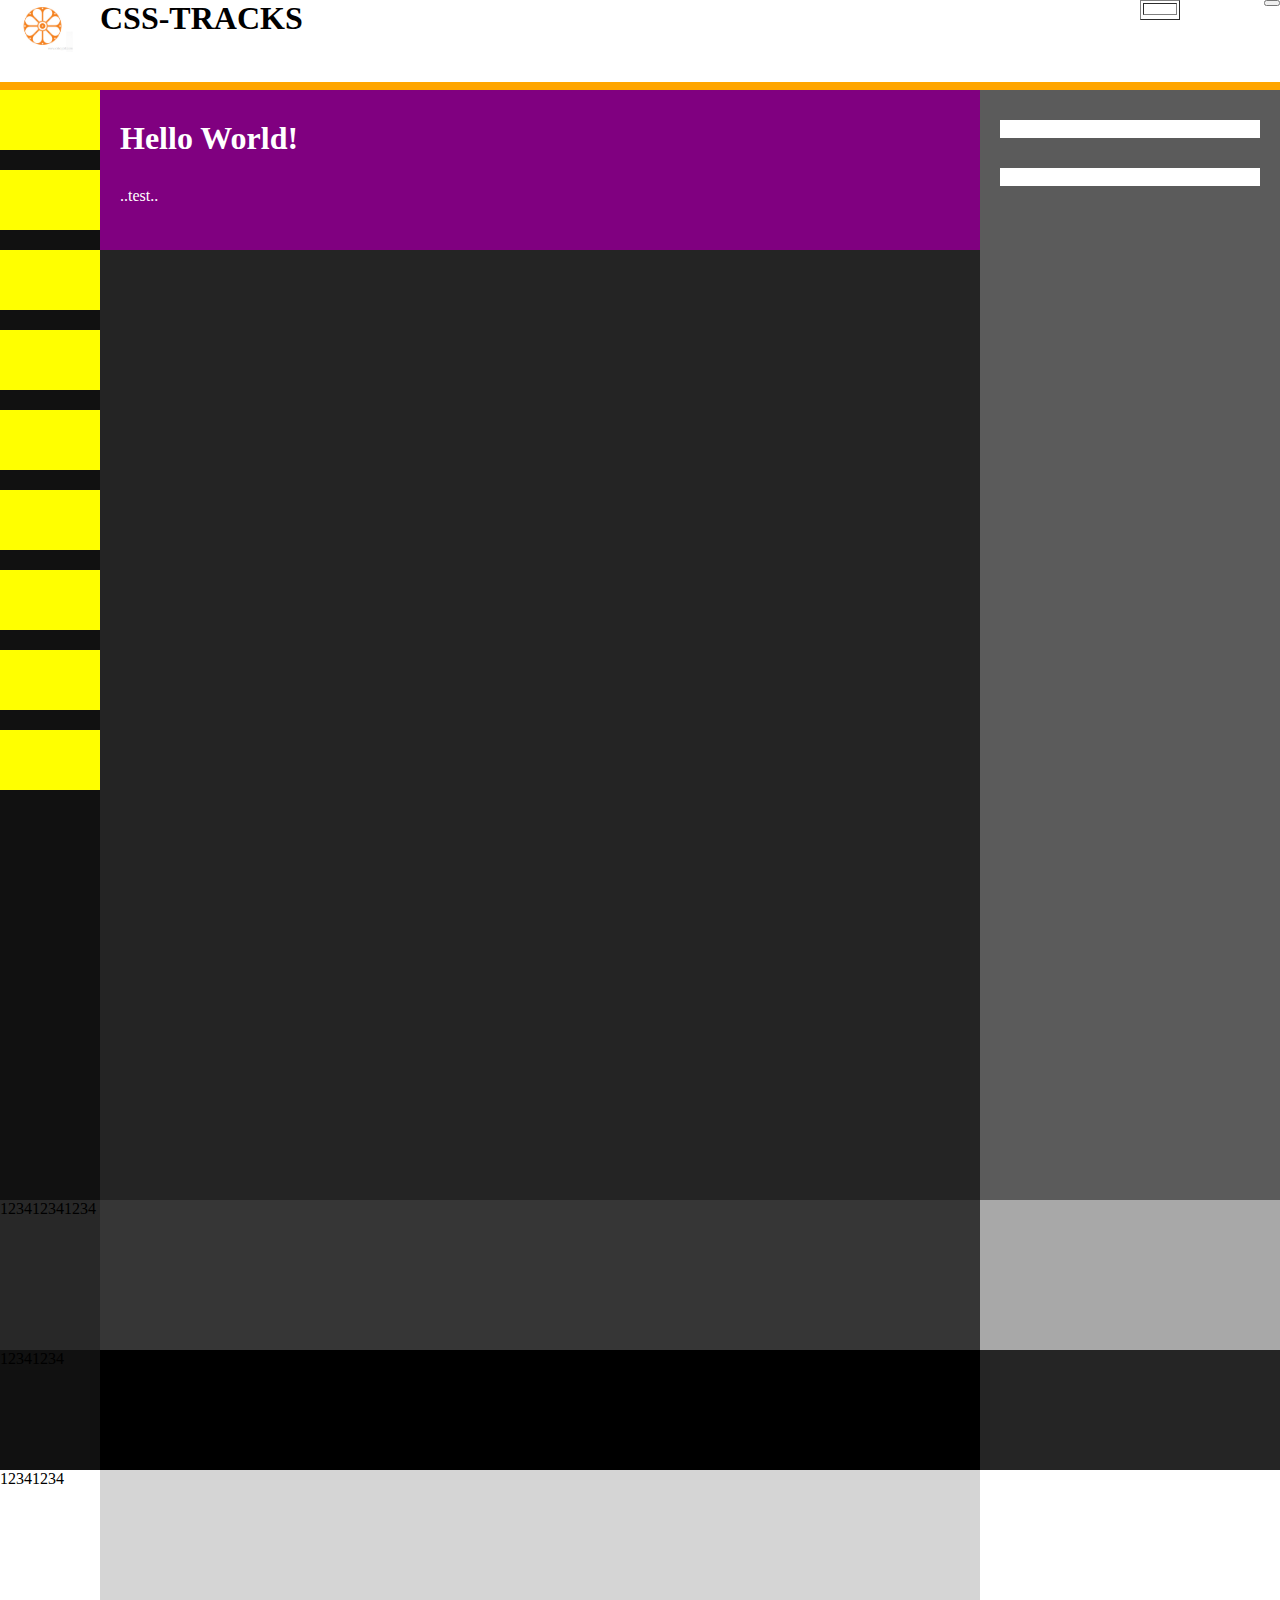
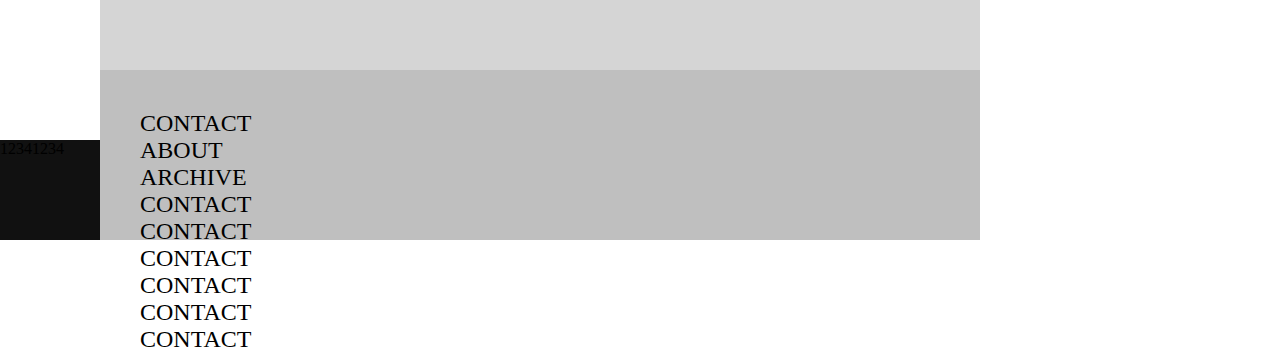
==== HC/task1.html @ f295b423 "999" ====
<!DOCTYPE html>
<html>
<head>
	<title>Task1</title>
	<link rel="stylesheet" type="text/css" href="style.css">
</head>
<body>
	<header>
		<img src="../images/flower.png" width="65px" height="52px" alt="flower">
		<h1>CSS-TRACKS</h1>
		<table border="1">
			<td>
				<tr></tr>
			</td>
		</table>
		<button></button>
	</header>

	<div class="menu">
		<a href="" id="a1">
			<div></div>
			<span>HOME</span>
		</a>
		<a href="" id="a2">
			<div></div>
			<span>VIDEO</span>
		</a>
		<a href="" id="a3">
			<div></div>
			<span>ALMANCA</span>
		</a>
		<a href="" id="a4">
			<div></div>
			<span>GALLERY</span>
		</a>
		<a href="" id="a5">
			<div></div>
			<span>SNPPETS</span>
		</a>
		<a href="" id="a6">
			<div></div>
			<span>FORUNS</span>
		</a>
		<a href="" id="a7">
			<div></div>
			<span>NEWSLETTER</span>
		</a>
		<a href="" id="a8">
			<div></div>
			<span>JOBS</span>
		</a>
		<a href="" id="a9">
			<div></div>
			<span>GUIDES</span>
		</a>
	</div>

	<div class="notes">
		<div class="note">
			<p>123</p>
		</div>
		<div class="note">
		</div>
		<div class="note">
			<p>123</p>
		</div>
	</div>

	<div class="contentpage">
		<div class="titback">
			<h1>Hello World!</h1>
			<p>..test..</p>
		</div>
	</div>

	<div class="le fl">123412341234</div>
	<div class="le sl">12341234</div>
	<div class="le tl">12341234</div>
	<div class="le fol">12341234</div>
	<div class="mid fl"></div>
	<div class="mid sl"></div>
	<div class="mid tl"></div>
	<div class="mid fol">
		<div class="ur">
			<a href="">CONTACT</a>
			<a href="">ABOUT</a>
			<a href="">ARCHIVE</a>
			<a href="">CONTACT</a>
			<a href="">CONTACT</a>
			<a href="">CONTACT</a>
			<a href="">CONTACT</a>
			<a href="">CONTACT</a>
			<a href="">CONTACT</a>
		</div>
	</div>
	<div class="ri fl"></div>
	<div class="ri sl"></div>
	<div class="ri tl"></div>
</body>
</html>
---- HC/style.css ----
a{
	text-decoration: none;
}
header {
	position: absolute;
	top: 0;
	left: 0;
	right: 0;
	height: 82px;
	border-bottom-style: solid;
	border-bottom-width: 8px;
	border-bottom-color: orange;
}

header img{
	display: block;
	position: absolute;
	top: 0;
	left: 10px;
}

header h1{
	position: absolute;
	top: 0;
	left: 100px;
	margin: 0 0 0 0;
}

header table{
	position: absolute;
	top: 0;
	right: 100px;
	width: 40px;
	height: 20px;
}

header button{
	position: absolute;
	top: 0;
	right: 0;
}

div.menu{
	position: absolute;
	top: 90px;
	left: 0;
	width: 100px;
	height: 1200px;
	background-color: rgb(17 17 17);
	z-index: 0;
}

div.menu a {
	display: inline-block;
	background-color: rgb(17 17 17);
	/*line-height: 80px;*/
	color: rgb(17 17 17);
	font-size: 12px;
	width: 100px;
	height: 80px;

}

div.menu a span{
	display: block;
	position: relative;
	z-index: 80;
	text-align: center;
}

@keyframes test{
	0% {
		color: rgb(17 17 17);
		left: -60px;
	}
	100% {
		color: white;
		left:  0;
	}
}

div.menu:hover a#a1 span{
	animation:test 0.5s;
	animation-fill-mode: forwards;
}

div.menu:hover a#a2 span{
	animation:test 0.7s;
	animation-fill-mode: forwards;
}

div.menu:hover a#a3 span{
	animation:test 0.9s;
	animation-fill-mode: forwards;
}

div.menu:hover a#a4 span{
	animation:test 1.1s;
	animation-fill-mode: forwards;
}

div.menu:hover a#a5 span{
	animation:test 1.3s;
	animation-fill-mode: forwards;
}

div.menu:hover a#a6 span{
	animation:test 1.5s;
	animation-fill-mode: forwards;
}

div.menu:hover a#a7 span{
	animation:test 1.7s;
	animation-fill-mode: forwards;
}

div.menu:hover a#a8 span{
	animation:test 1.9s;
	animation-fill-mode: forwards;
}

div.menu:hover a#a9 span{
	animation:test 2.1s;
	animation-fill-mode: forwards;
}
div.menu a div{
	background-color: yellow;
	width: 100px;
	height: 60px;
}

div.notes{
	position: absolute;
	top: 90px;
	right: 0;
	width: 300px;
	height: 1200px;
	background-color: rgb(91 91 91);
}

div.notes div{
	margin: 20px 20px 20px 20px;
	background-color: white;
}

div.contentpage{
	position: absolute;
	top: 90px;
	left: 100px;
	right: 300px;
	z-index: -1;
	height: 1200px;
	background-color: rgb(36 36 36);
}

div.titback{
	position: absolute;
	right: 0;
	left: 0;
	height: 160px;
	background-color: purple;
	margin: 0;
}

div.titback h1,p{
	color: white;
	margin-top: 30px;
	margin-left: 20px;
}

.le, .mid, .ri{
	position: absolute;
}

.le{
	left: 0;
	width: 100px;
}

.mid{
	left: 100px;
	right: 300px;
}

.ri{
	right: 0;
	width: 300px;
}

.fl{
	top: 1200px;
	height: 150px;
}

.sl{
	top: 1350px;
	height: 120px;
}

.le.fl{
	background-color: rgb(40 40 40);
}
.le.sl, .le.fol{
	background-color: rgb(17 17 17);
}
.le.tl, .ri.tl{
	background-color: white;
}
.mid.sl{
	background-color: black;
}
.mid.fl{
	background-color: rgb(54 54 54);
}
.ri.fl{
	background-color: rgb(168 168 168);
}
.ri.sl{
	background-color: rgb(37 37 37);
}

.tl{
	top: 1470px;
}

.le.tl{
	height: 270px;
}

.le.fol{
	top: 1740px;
	height: 100px;
}

.mid.tl{
	height: 210px;
	background-color: rgb(213 213 213);
}

.mid.fol{
	top: 1670px;
	height: 170px;
	background-color: rgb(191 191 191);
	font-size: 24px;
}

.mid.fol div.ur{
	position: relative;
	top: 40px;
	left: 40px;
}

.mid.fol a{
	display: inline-block;
	color: black;
	width: 150px;
	margin-right: 300px;
}
.mid.fol a:hover {
	font-weight: 900;
}
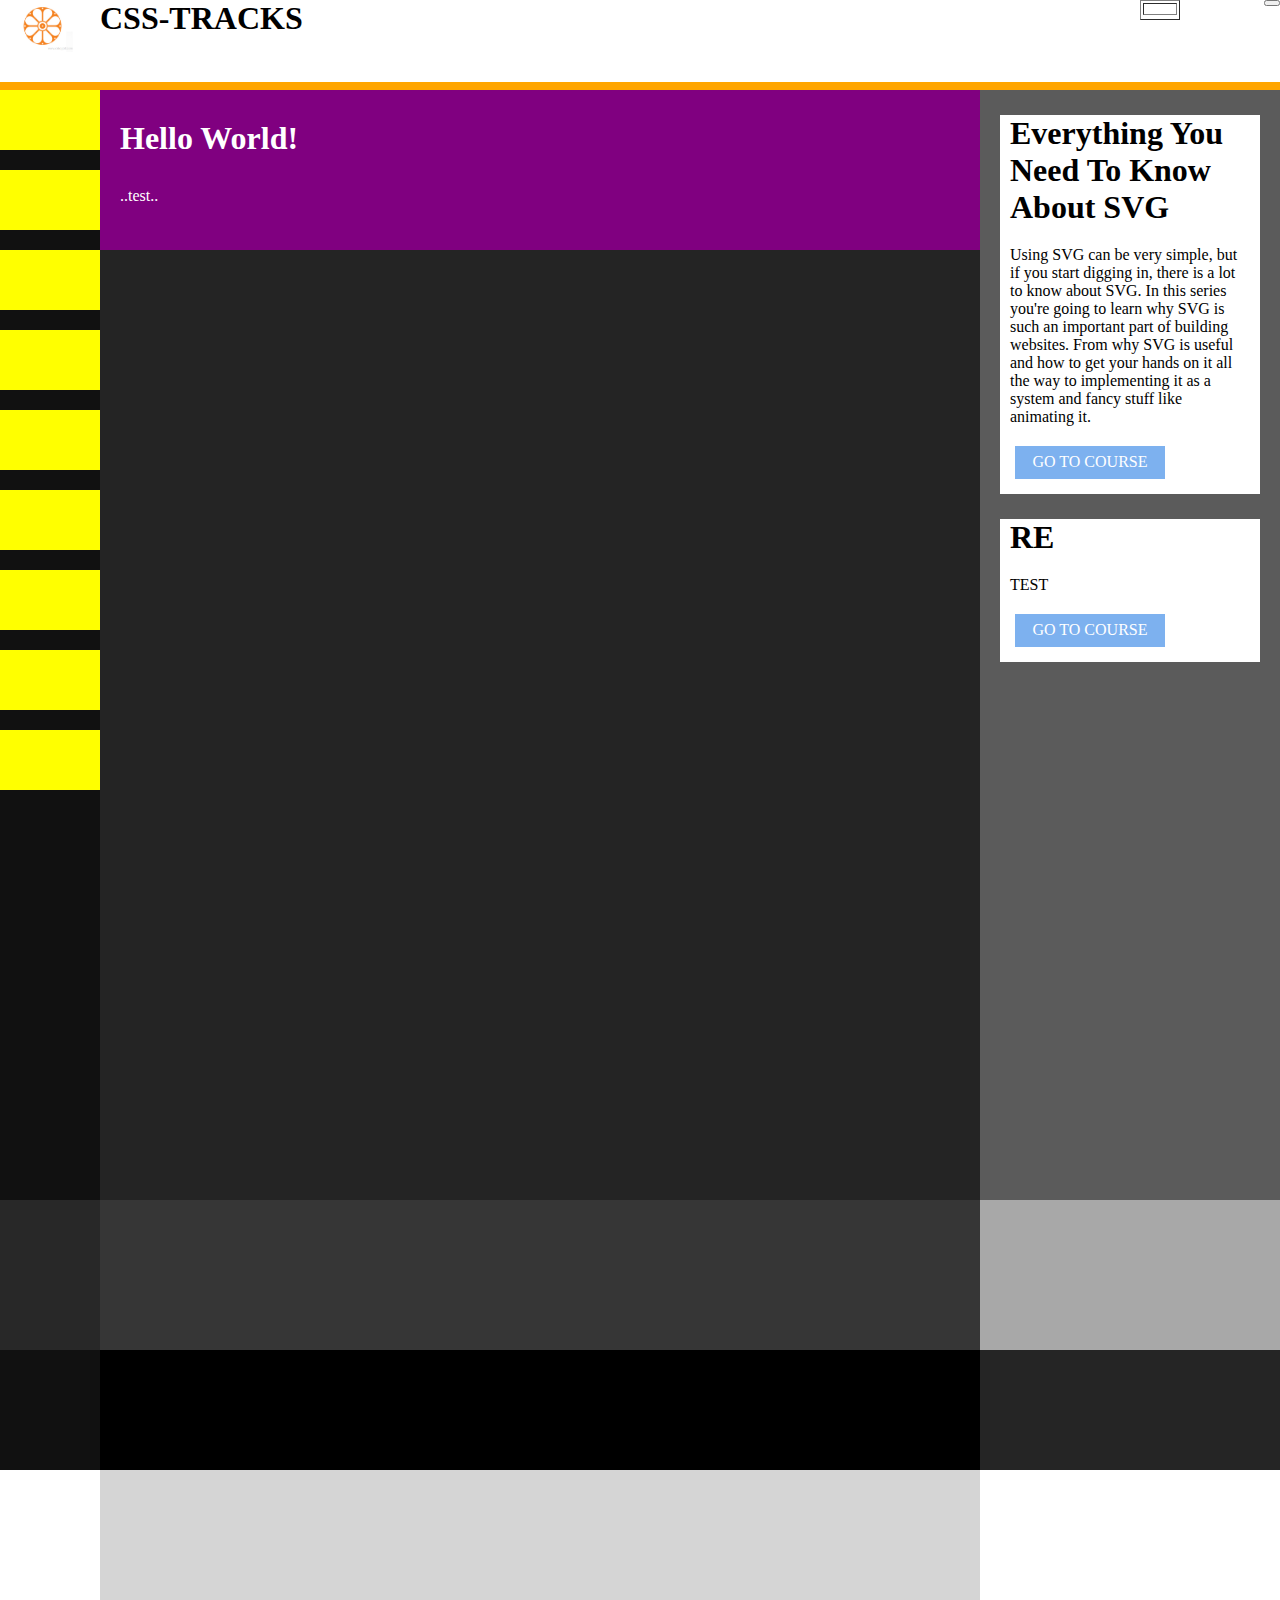
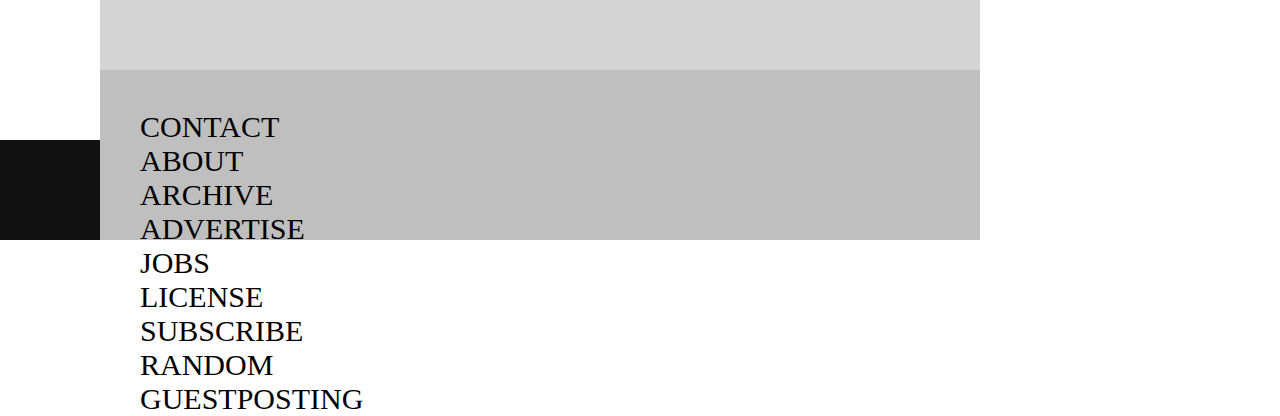
==== commit e982ab61: "right finish" ====
--- a/HC/task1.html
+++ b/HC/task1.html
@@ -57,12 +57,14 @@
 
 	<div class="notes">
 		<div class="note">
-			<p>123</p>
+			<h1>Everything You Need To Know About SVG</h1>
+			<p>Using SVG can be very simple, but if you start digging in, there is a lot to know about SVG. In this series you're going to learn why SVG is such an important part of building websites. From why SVG is useful and how to get your hands on it all the way to implementing it as a system and fancy stuff like animating it. </p>
+			<div>GO TO COURSE</div>
 		</div>
 		<div class="note">
-		</div>
-		<div class="note">
-			<p>123</p>
+			<h1>RE</h1>
+			<p>TEST</p>
+			<div>GO TO COURSE</div>
 		</div>
 	</div>
 
@@ -73,24 +75,31 @@
 		</div>
 	</div>
 
-	<div class="le fl">123412341234</div>
-	<div class="le sl">12341234</div>
-	<div class="le tl">12341234</div>
-	<div class="le fol">12341234</div>
+	<div class="le fl"></div>
+	<div class="le sl"></div>
+	<div class="le tl"></div>
+	<div class="le fol"></div>
 	<div class="mid fl"></div>
 	<div class="mid sl"></div>
 	<div class="mid tl"></div>
 	<div class="mid fol">
 		<div class="ur">
-			<a href="">CONTACT</a>
+			<a href="">
+				CONTACT
+				<span class="sp">
+					Send us the title of an article you're like to read 
+				</span>
+			</a>
 			<a href="">ABOUT</a>
 			<a href="">ARCHIVE</a>
-			<a href="">CONTACT</a>
-			<a href="">CONTACT</a>
-			<a href="">CONTACT</a>
-			<a href="">CONTACT</a>
-			<a href="">CONTACT</a>
-			<a href="">CONTACT</a>
+		    </br>
+			<a href="">ADVERTISE</a>
+			<a href="">JOBS</a>
+			<a href="">LICENSE</a>
+			</br>
+			<a href="">SUBSCRIBE</a>
+			<a href="">RANDOM</a>
+			<a href="">GUESTPOSTING</a>
 		</div>
 	</div>
 	<div class="ri fl"></div>
--- a/HC/style.css
+++ b/HC/style.css
@@ -139,8 +139,35 @@
 }
 
 div.notes div{
-	margin: 20px 20px 20px 20px;
+	margin: 20px 20px 0 20px;
 	background-color: white;
+	padding-bottom: 15px;
+}
+
+div.notes div h1{
+	margin: 25px 15px 10px 10px;
+}
+
+div.notes div h1:hover {
+	color: rgb(125 177 239);
+}
+
+div.notes div p{
+	color: black;
+	margin: 20px 15px 10px 10px;
+}
+div.notes div div{
+	background-color: rgb(125 177 239);
+	width: 150px;
+	height: 18px;
+	margin-left: 15px;
+	line-height: 32px;
+	text-align: center;
+	color: white;
+}
+
+div.notes div div:hover{
+	background-color: black;
 }
 
 div.contentpage{
@@ -241,7 +268,7 @@
 	top: 1670px;
 	height: 170px;
 	background-color: rgb(191 191 191);
-	font-size: 24px;
+	font-size: 30px;
 }
 
 .mid.fol div.ur{
@@ -251,11 +278,23 @@
 }
 
 .mid.fol a{
+	font-family: SimHei;
 	display: inline-block;
 	color: black;
 	width: 150px;
 	margin-right: 300px;
 }
+
 .mid.fol a:hover {
 	font-weight: 900;
+	visibility: visible;
+}
+
+.sp{
+	font-family: 0;
+	font-size: 10px;
+	position: absolute;
+	top: -100px;
+	width: 100px;
+	visibility: hidden;
 }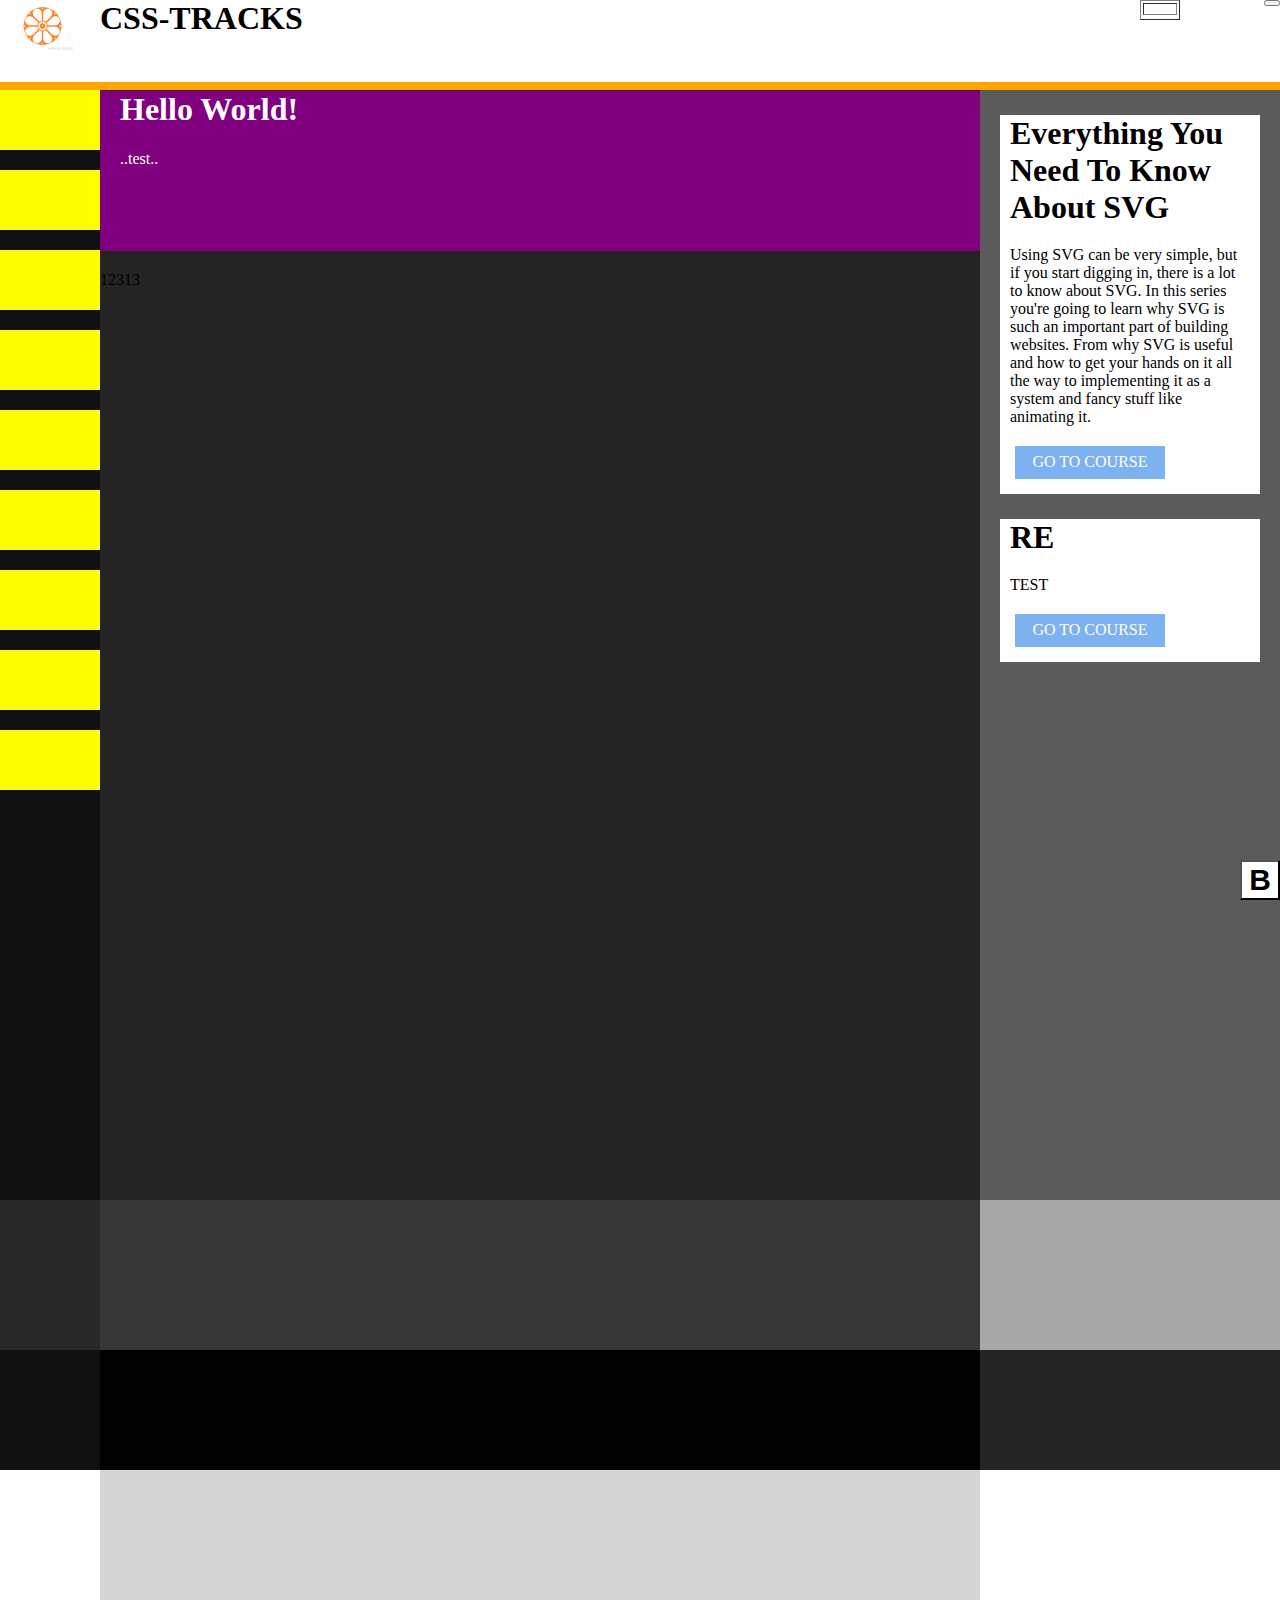
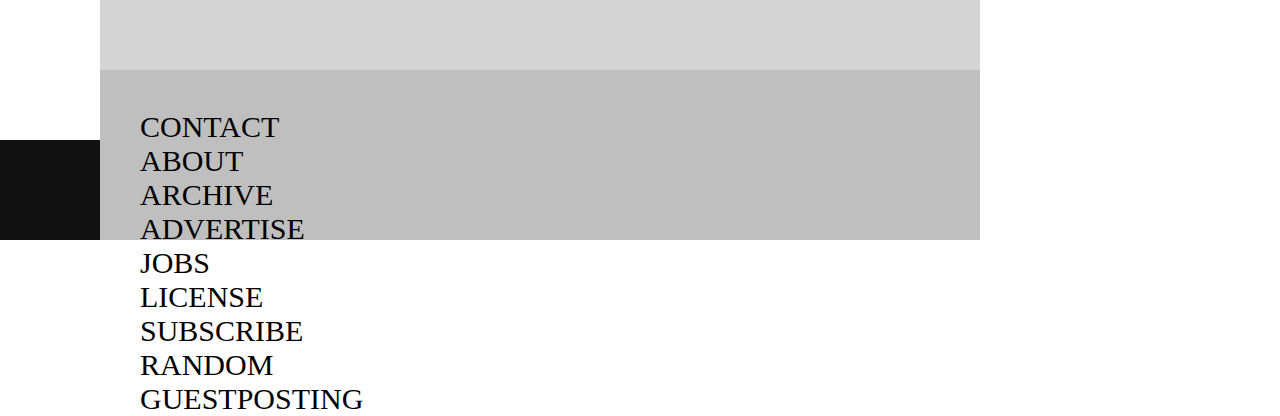
==== commit c3092c19: "1005" ====
--- a/HC/task1.html
+++ b/HC/task1.html
@@ -73,6 +73,7 @@
 			<h1>Hello World!</h1>
 			<p>..test..</p>
 		</div>
+		<div>12313</div>
 	</div>
 
 	<div class="le fl"></div>
@@ -86,17 +87,17 @@
 		<div class="ur">
 			<a href="">
 				CONTACT
-				<span class="sp">
+				<div class="sp">
 					Send us the title of an article you're like to read 
-				</span>
+				</div>
 			</a>
 			<a href="">ABOUT</a>
 			<a href="">ARCHIVE</a>
-		    </br>
+		    <br/>
 			<a href="">ADVERTISE</a>
 			<a href="">JOBS</a>
 			<a href="">LICENSE</a>
-			</br>
+			<br/>
 			<a href="">SUBSCRIBE</a>
 			<a href="">RANDOM</a>
 			<a href="">GUESTPOSTING</a>
@@ -105,5 +106,10 @@
 	<div class="ri fl"></div>
 	<div class="ri sl"></div>
 	<div class="ri tl"></div>
+	<a href="#top">
+	<button class="backto">B
+	</button>	
+	</a>
+	<script src="main.js"></script>
 </body>
 </html>--- a/HC/style.css
+++ b/HC/style.css
@@ -99,6 +99,7 @@
 	animation-fill-mode: forwards;
 }
 
+
 div.menu:hover a#a5 span{
 	animation:test 1.3s;
 	animation-fill-mode: forwards;
@@ -178,12 +179,14 @@
 	z-index: -1;
 	height: 1200px;
 	background-color: rgb(36 36 36);
+	padding-top: 0;
+
 }
 
 div.titback{
-	position: absolute;
-	right: 0;
-	left: 0;
+	position: relative;
+	bottom: 20px;
+	margin: 0;
 	height: 160px;
 	background-color: purple;
 	margin: 0;
@@ -191,7 +194,6 @@
 
 div.titback h1,p{
 	color: white;
-	margin-top: 30px;
 	margin-left: 20px;
 }
 
@@ -285,16 +287,35 @@
 	margin-right: 300px;
 }
 
-.mid.fol a:hover {
+.mid.fol a:hover{
 	font-weight: 900;
 	visibility: visible;
 }
 
+.mid.fol a:hover .sp{
+	font-weight: 900;
+	visibility: visible;
+}
+
 .sp{
 	font-family: 0;
-	font-size: 10px;
-	position: absolute;
-	top: -100px;
-	width: 100px;
+	color: white;
+	font-size: 15px;
+	position: absolute;
+	top: -50px;
+	width: 150px;
 	visibility: hidden;
+	background-color: orange;
+}
+
+.backto{
+	font-size: 30px;
+	font-weight: bold;
+	position: fixed;
+	right: 0;
+	bottom: 0;
+	width: 40px;
+	height: 40px;
+	background-color: white;
+	z-index: 80;
 }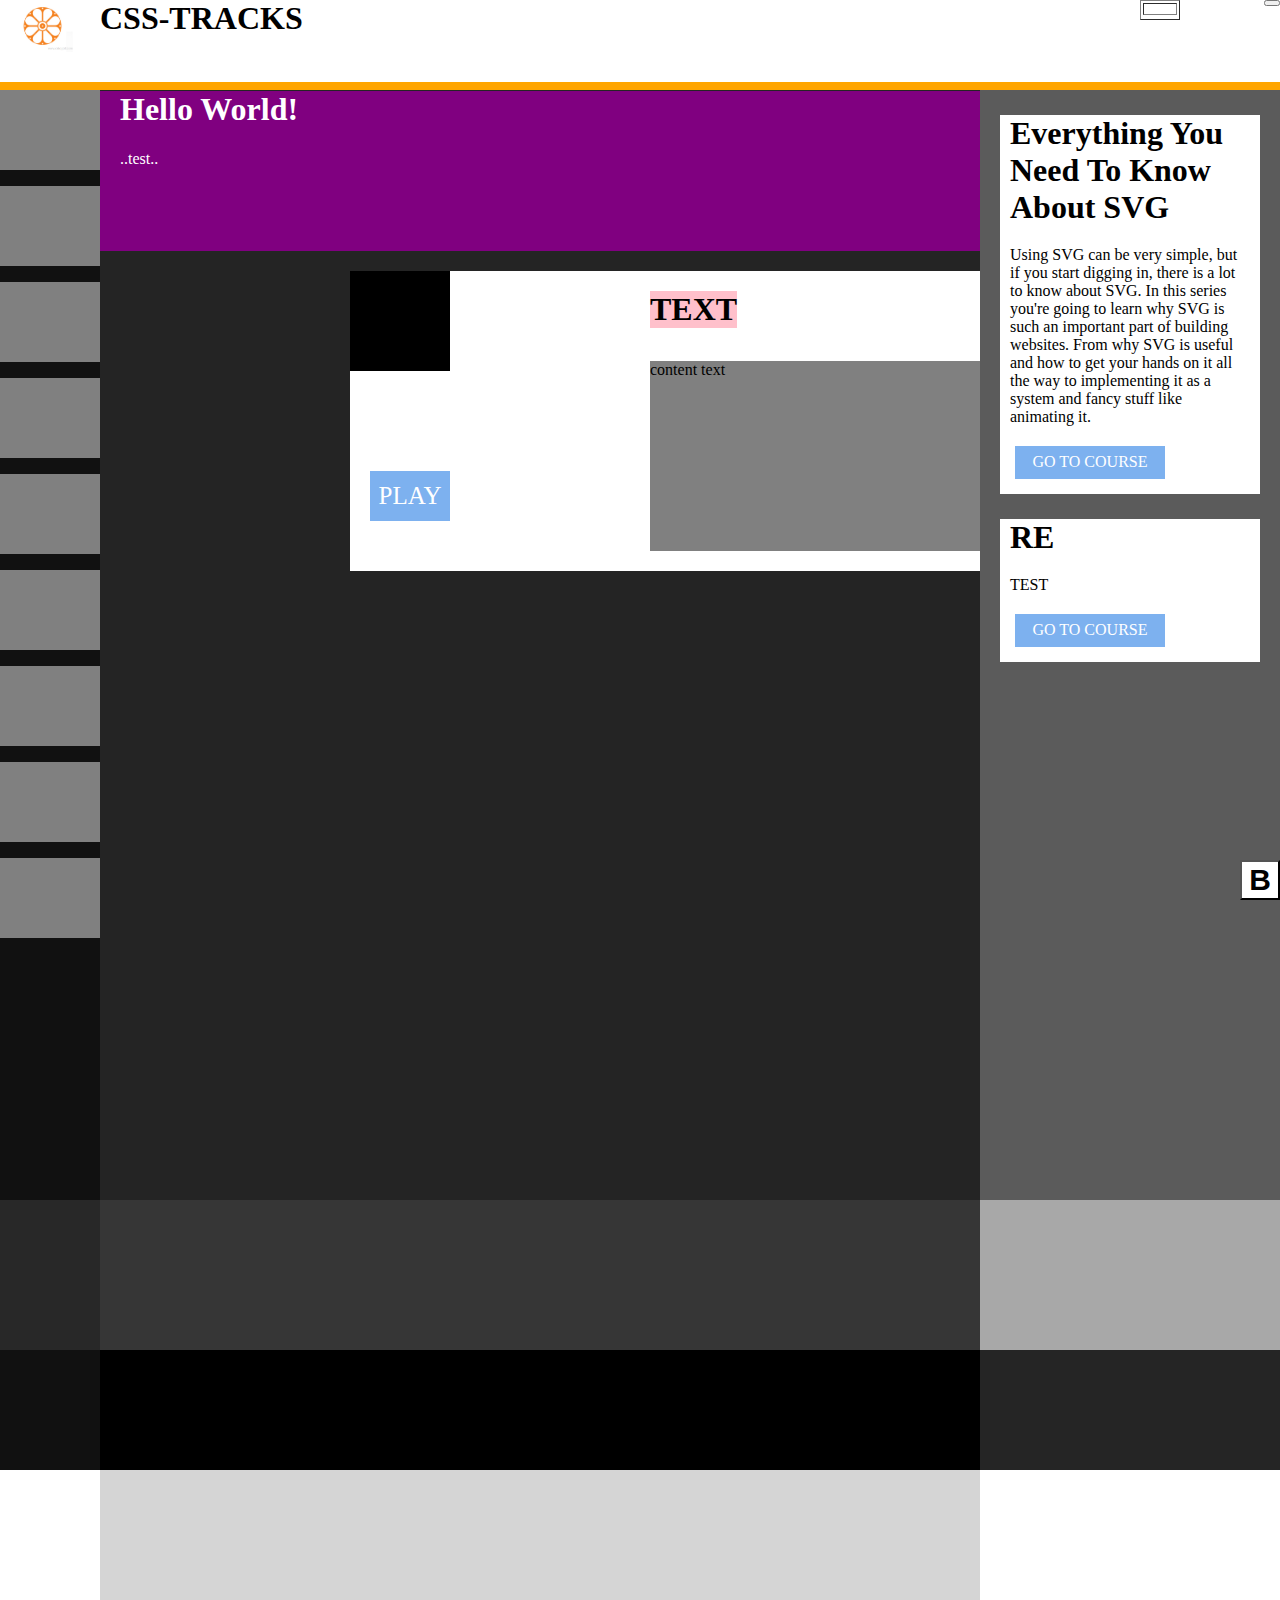
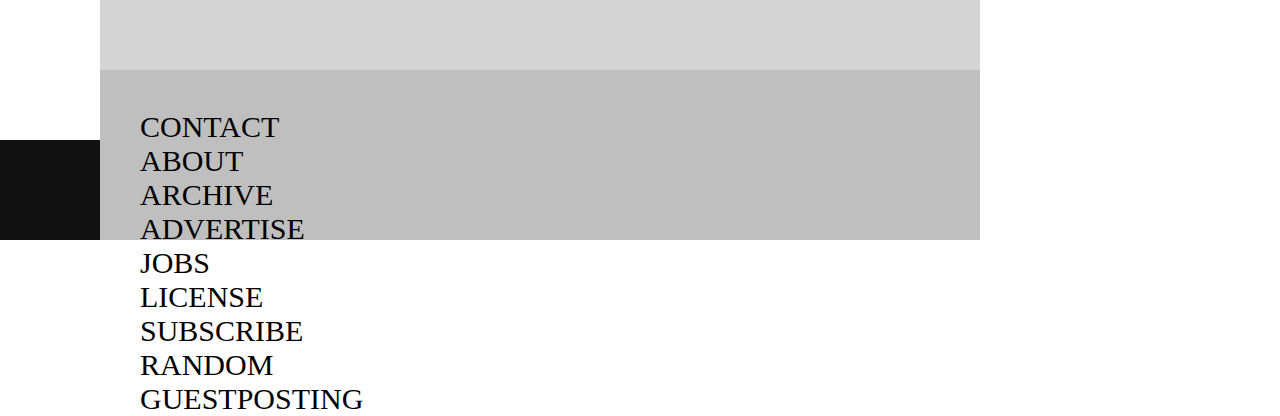
==== commit b53ab27a: "2122" ====
--- a/HC/task1.html
+++ b/HC/task1.html
@@ -2,6 +2,7 @@
 <html>
 <head>
 	<title>Task1</title>
+	<meta charset="utf-8">
 	<link rel="stylesheet" type="text/css" href="style.css">
 </head>
 <body>
@@ -73,7 +74,12 @@
 			<h1>Hello World!</h1>
 			<p>..test..</p>
 		</div>
-		<div>12313</div>
+		<div class="content">
+			<div class="pic"></div>
+			<div class="bo">PLAY</div>
+			<h1>TEXT</h1>
+			<div class="text">content text</div>
+		</div>
 	</div>
 
 	<div class="le fl"></div>
@@ -110,6 +116,7 @@
 	<button class="backto">B
 	</button>	
 	</a>
+	<div class="bbb"></div>
 	<script src="main.js"></script>
 </body>
 </html>--- a/HC/style.css
+++ b/HC/style.css
@@ -55,7 +55,7 @@
 	background-color: rgb(17 17 17);
 	/*line-height: 80px;*/
 	color: rgb(17 17 17);
-	font-size: 12px;
+	font-size: 14px;
 	width: 100px;
 	height: 80px;
 
@@ -80,54 +80,54 @@
 }
 
 div.menu:hover a#a1 span{
+	animation:test 0.3s;
+	animation-fill-mode: forwards;
+}
+
+div.menu:hover a#a2 span{
 	animation:test 0.5s;
 	animation-fill-mode: forwards;
 }
 
-div.menu:hover a#a2 span{
+div.menu:hover a#a3 span{
 	animation:test 0.7s;
 	animation-fill-mode: forwards;
 }
 
-div.menu:hover a#a3 span{
+div.menu:hover a#a4 span{
 	animation:test 0.9s;
 	animation-fill-mode: forwards;
 }
 
-div.menu:hover a#a4 span{
+
+div.menu:hover a#a5 span{
+	animation:test 1.0s;
+	animation-fill-mode: forwards;
+}
+
+div.menu:hover a#a6 span{
 	animation:test 1.1s;
 	animation-fill-mode: forwards;
 }
 
-
-div.menu:hover a#a5 span{
+div.menu:hover a#a7 span{
+	animation:test 1.2s;
+	animation-fill-mode: forwards;
+}
+
+div.menu:hover a#a8 span{
 	animation:test 1.3s;
 	animation-fill-mode: forwards;
 }
 
-div.menu:hover a#a6 span{
-	animation:test 1.5s;
-	animation-fill-mode: forwards;
-}
-
-div.menu:hover a#a7 span{
-	animation:test 1.7s;
-	animation-fill-mode: forwards;
-}
-
-div.menu:hover a#a8 span{
-	animation:test 1.9s;
-	animation-fill-mode: forwards;
-}
-
 div.menu:hover a#a9 span{
-	animation:test 2.1s;
+	animation:test 1.4s;
 	animation-fill-mode: forwards;
 }
 div.menu a div{
-	background-color: yellow;
-	width: 100px;
-	height: 60px;
+	background-color: grey;
+	width: 100px;
+	height: 80px;
 }
 
 div.notes{
@@ -197,6 +197,61 @@
 	margin-left: 20px;
 }
 
+div.content{
+	background-color: white;
+	position: relative;
+	left: 250px;
+	width: 1000px;
+	height: 300px;
+}
+
+div.content div.bo{
+	position: absolute;
+	left: 20px;
+	top: 200px;
+	width: 80px;
+	height: 50px;
+	font-size: 25px;
+	line-height: 50px;
+	background-color: rgb(125 177 239);
+	color: white;
+	text-align: center;
+	margin: 0;
+}
+
+div.content div.pic{
+	position: absolute;
+	top: 20px
+	left: 20px;
+	width: 100px;
+	height: 100px;
+	background-color: black;
+	margin: 0;
+
+}
+
+div.content h1{
+	position: absolute;
+	top: 20px;
+	left: 300px;
+	max-width: 680px;
+	background-color: pink;
+	z-index: 80;
+	margin: 0;
+}
+
+div.content div.text{
+	position: absolute;
+	left: 300px;
+	right: 20px;
+	top: 90px;
+	bottom: 20px;
+	background-color: grey;
+	z-index: 99;
+	margin: 0;
+}
+
+
 .le, .mid, .ri{
 	position: absolute;
 }
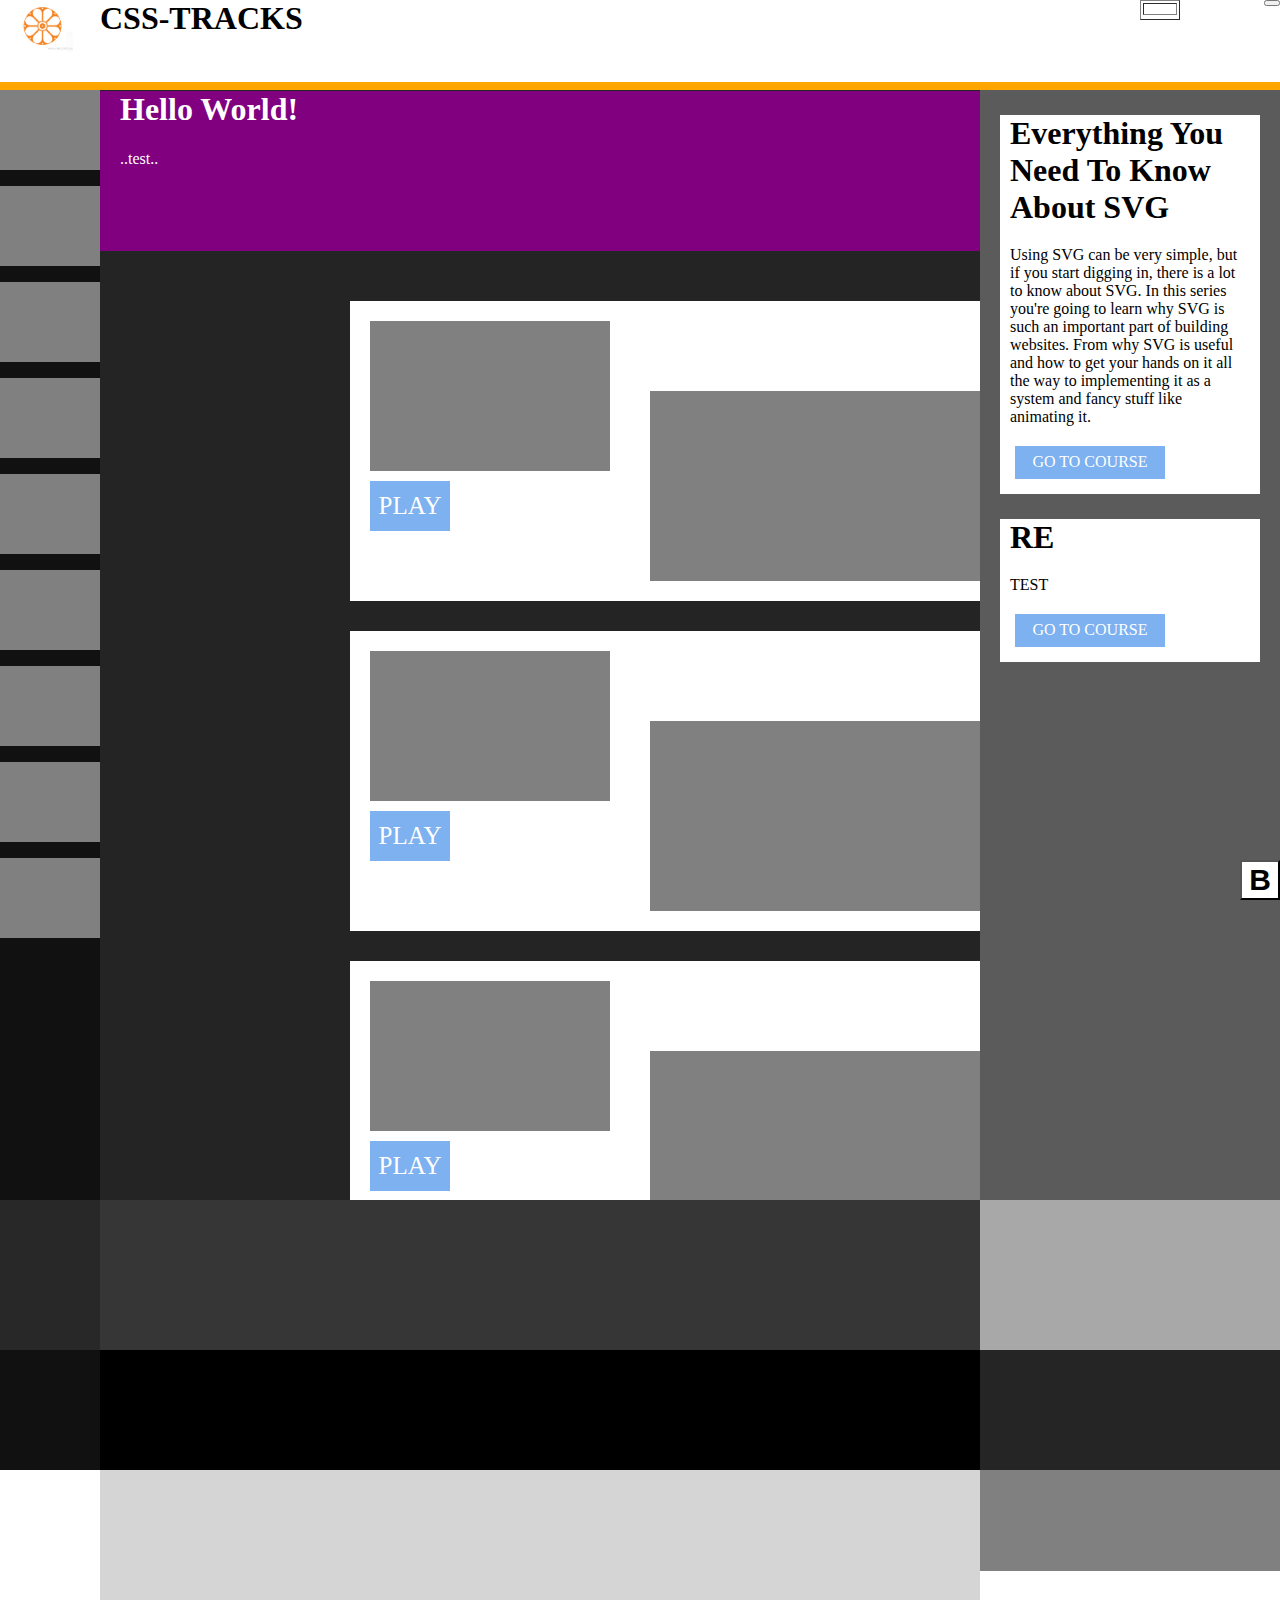
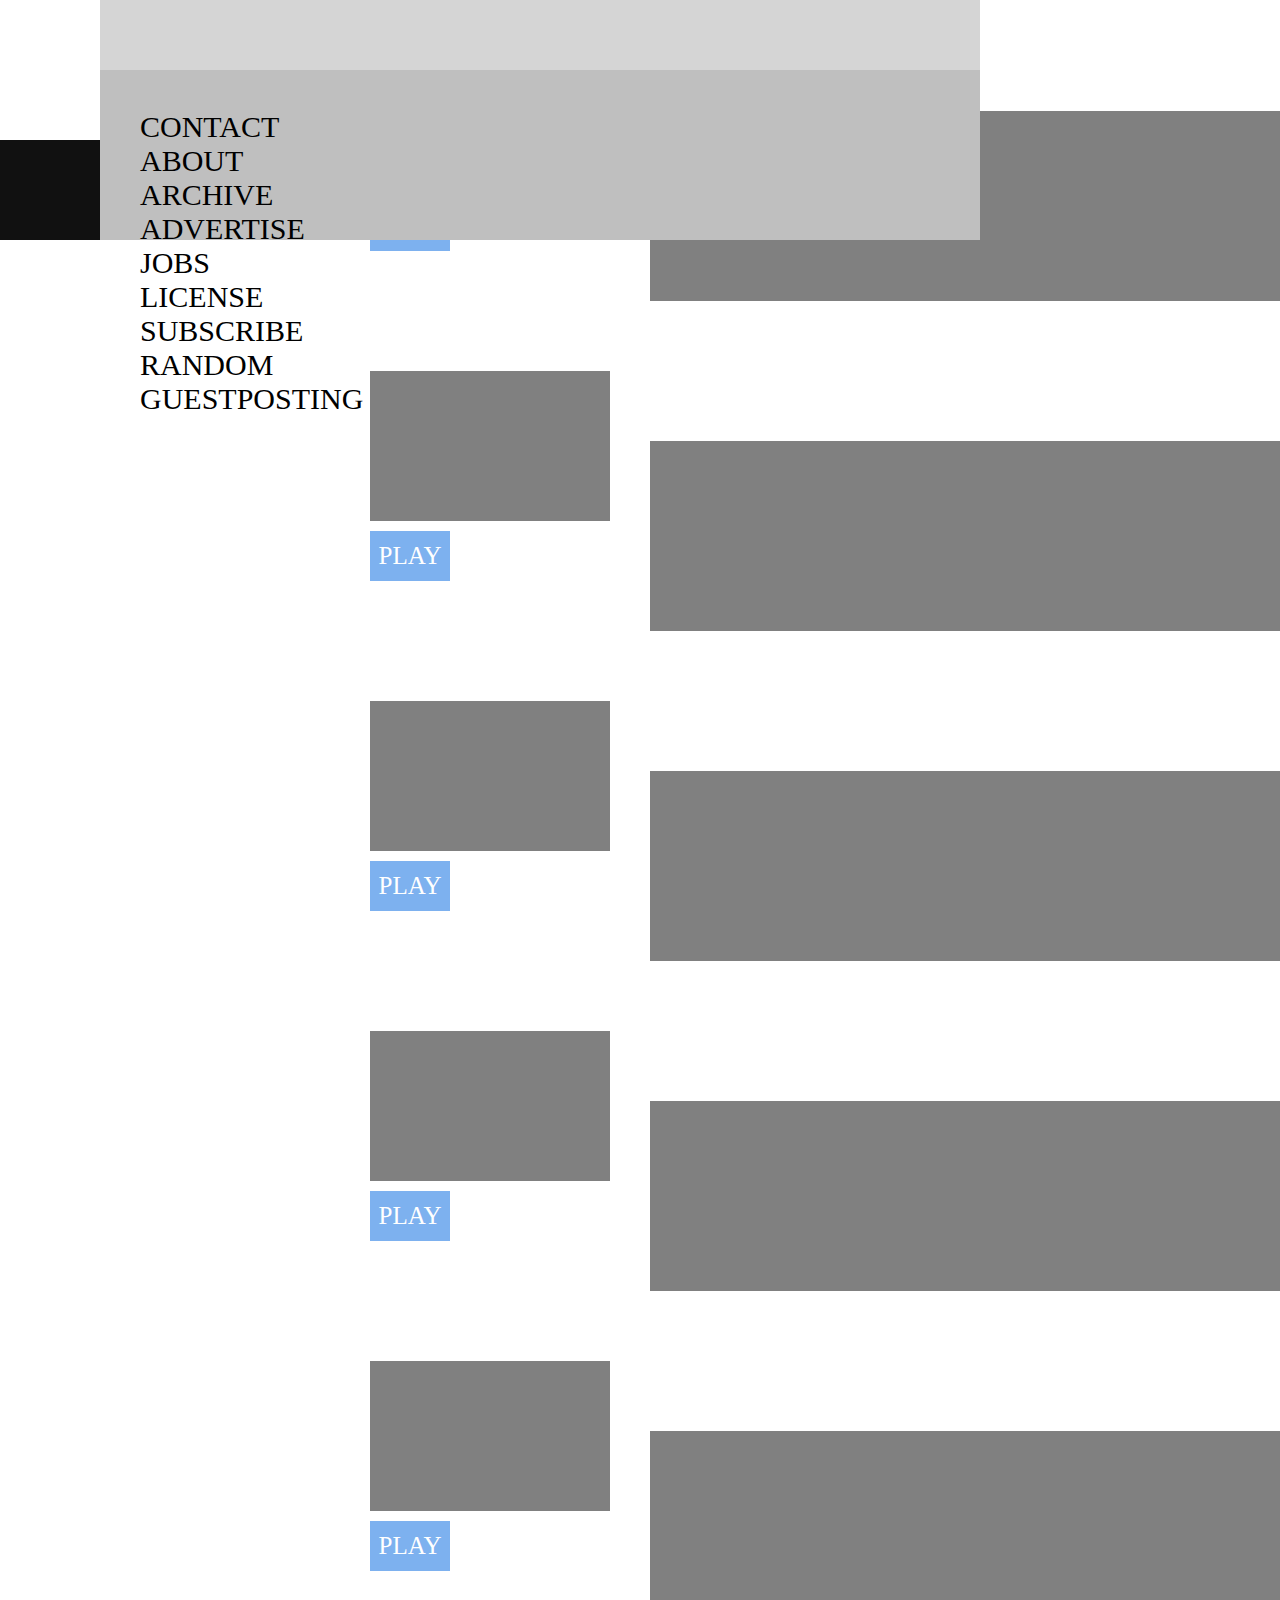
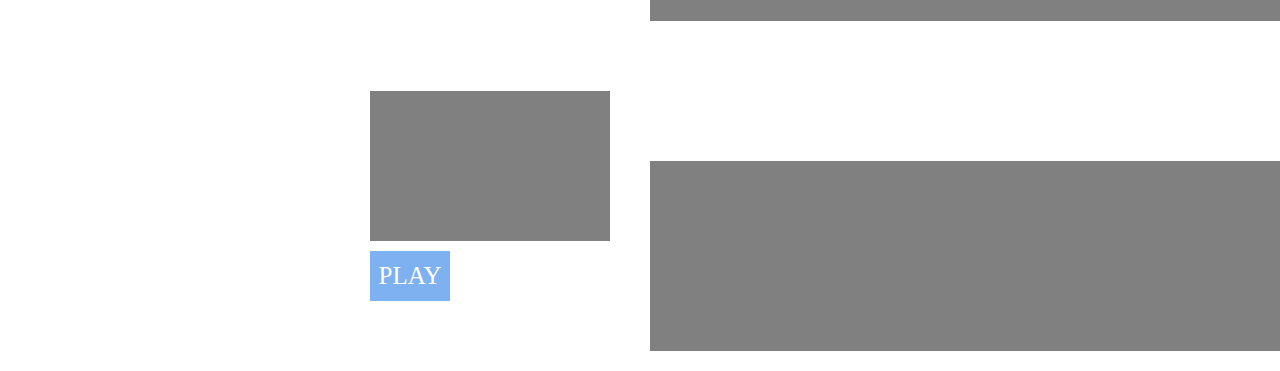
==== commit a1362f96: "time1557" ====
--- a/HC/task1.html
+++ b/HC/task1.html
@@ -74,12 +74,6 @@
 			<h1>Hello World!</h1>
 			<p>..test..</p>
 		</div>
-		<div class="content">
-			<div class="pic"></div>
-			<div class="bo">PLAY</div>
-			<h1>TEXT</h1>
-			<div class="text">content text</div>
-		</div>
 	</div>
 
 	<div class="le fl"></div>
--- a/HC/style.css
+++ b/HC/style.css
@@ -1,376 +1,405 @@
-a{
-	text-decoration: none;
-}
-header {
-	position: absolute;
-	top: 0;
-	left: 0;
-	right: 0;
-	height: 82px;
-	border-bottom-style: solid;
-	border-bottom-width: 8px;
-	border-bottom-color: orange;
-}
-
-header img{
-	display: block;
-	position: absolute;
-	top: 0;
-	left: 10px;
-}
-
-header h1{
-	position: absolute;
-	top: 0;
-	left: 100px;
-	margin: 0 0 0 0;
-}
-
-header table{
-	position: absolute;
-	top: 0;
-	right: 100px;
-	width: 40px;
-	height: 20px;
-}
-
-header button{
-	position: absolute;
-	top: 0;
-	right: 0;
-}
-
-div.menu{
-	position: absolute;
-	top: 90px;
-	left: 0;
-	width: 100px;
-	height: 1200px;
-	background-color: rgb(17 17 17);
-	z-index: 0;
-}
-
-div.menu a {
-	display: inline-block;
-	background-color: rgb(17 17 17);
-	/*line-height: 80px;*/
-	color: rgb(17 17 17);
-	font-size: 14px;
-	width: 100px;
-	height: 80px;
-
-}
-
-div.menu a span{
-	display: block;
-	position: relative;
-	z-index: 80;
-	text-align: center;
-}
-
-@keyframes test{
-	0% {
-		color: rgb(17 17 17);
-		left: -60px;
-	}
-	100% {
-		color: white;
-		left:  0;
-	}
-}
-
-div.menu:hover a#a1 span{
-	animation:test 0.3s;
-	animation-fill-mode: forwards;
-}
-
-div.menu:hover a#a2 span{
-	animation:test 0.5s;
-	animation-fill-mode: forwards;
-}
-
-div.menu:hover a#a3 span{
-	animation:test 0.7s;
-	animation-fill-mode: forwards;
-}
-
-div.menu:hover a#a4 span{
-	animation:test 0.9s;
-	animation-fill-mode: forwards;
-}
-
-
-div.menu:hover a#a5 span{
-	animation:test 1.0s;
-	animation-fill-mode: forwards;
-}
-
-div.menu:hover a#a6 span{
-	animation:test 1.1s;
-	animation-fill-mode: forwards;
-}
-
-div.menu:hover a#a7 span{
-	animation:test 1.2s;
-	animation-fill-mode: forwards;
-}
-
-div.menu:hover a#a8 span{
-	animation:test 1.3s;
-	animation-fill-mode: forwards;
-}
-
-div.menu:hover a#a9 span{
-	animation:test 1.4s;
-	animation-fill-mode: forwards;
-}
-div.menu a div{
-	background-color: grey;
-	width: 100px;
-	height: 80px;
-}
-
-div.notes{
-	position: absolute;
-	top: 90px;
-	right: 0;
-	width: 300px;
-	height: 1200px;
-	background-color: rgb(91 91 91);
-}
-
-div.notes div{
-	margin: 20px 20px 0 20px;
-	background-color: white;
-	padding-bottom: 15px;
-}
-
-div.notes div h1{
-	margin: 25px 15px 10px 10px;
-}
-
-div.notes div h1:hover {
-	color: rgb(125 177 239);
-}
-
-div.notes div p{
-	color: black;
-	margin: 20px 15px 10px 10px;
-}
-div.notes div div{
-	background-color: rgb(125 177 239);
-	width: 150px;
-	height: 18px;
-	margin-left: 15px;
-	line-height: 32px;
-	text-align: center;
-	color: white;
-}
-
-div.notes div div:hover{
-	background-color: black;
-}
-
-div.contentpage{
-	position: absolute;
-	top: 90px;
-	left: 100px;
-	right: 300px;
-	z-index: -1;
-	height: 1200px;
-	background-color: rgb(36 36 36);
-	padding-top: 0;
-
-}
-
-div.titback{
-	position: relative;
-	bottom: 20px;
-	margin: 0;
-	height: 160px;
-	background-color: purple;
-	margin: 0;
-}
-
-div.titback h1,p{
-	color: white;
-	margin-left: 20px;
-}
-
-div.content{
-	background-color: white;
-	position: relative;
-	left: 250px;
-	width: 1000px;
-	height: 300px;
-}
-
-div.content div.bo{
-	position: absolute;
-	left: 20px;
-	top: 200px;
-	width: 80px;
-	height: 50px;
-	font-size: 25px;
-	line-height: 50px;
-	background-color: rgb(125 177 239);
-	color: white;
-	text-align: center;
-	margin: 0;
-}
-
-div.content div.pic{
-	position: absolute;
-	top: 20px
-	left: 20px;
-	width: 100px;
-	height: 100px;
-	background-color: black;
-	margin: 0;
-
-}
-
-div.content h1{
-	position: absolute;
-	top: 20px;
-	left: 300px;
-	max-width: 680px;
-	background-color: pink;
-	z-index: 80;
-	margin: 0;
-}
-
-div.content div.text{
-	position: absolute;
-	left: 300px;
-	right: 20px;
-	top: 90px;
-	bottom: 20px;
-	background-color: grey;
-	z-index: 99;
-	margin: 0;
-}
-
-
-.le, .mid, .ri{
-	position: absolute;
-}
-
-.le{
-	left: 0;
-	width: 100px;
-}
-
-.mid{
-	left: 100px;
-	right: 300px;
-}
-
-.ri{
-	right: 0;
-	width: 300px;
-}
-
-.fl{
-	top: 1200px;
-	height: 150px;
-}
-
-.sl{
-	top: 1350px;
-	height: 120px;
-}
-
-.le.fl{
-	background-color: rgb(40 40 40);
-}
-.le.sl, .le.fol{
-	background-color: rgb(17 17 17);
-}
-.le.tl, .ri.tl{
-	background-color: white;
-}
-.mid.sl{
-	background-color: black;
-}
-.mid.fl{
-	background-color: rgb(54 54 54);
-}
-.ri.fl{
-	background-color: rgb(168 168 168);
-}
-.ri.sl{
-	background-color: rgb(37 37 37);
-}
-
-.tl{
-	top: 1470px;
-}
-
-.le.tl{
-	height: 270px;
-}
-
-.le.fol{
-	top: 1740px;
-	height: 100px;
-}
-
-.mid.tl{
-	height: 210px;
-	background-color: rgb(213 213 213);
-}
-
-.mid.fol{
-	top: 1670px;
-	height: 170px;
-	background-color: rgb(191 191 191);
-	font-size: 30px;
-}
-
-.mid.fol div.ur{
-	position: relative;
-	top: 40px;
-	left: 40px;
-}
-
-.mid.fol a{
-	font-family: SimHei;
-	display: inline-block;
-	color: black;
-	width: 150px;
-	margin-right: 300px;
-}
-
-.mid.fol a:hover{
-	font-weight: 900;
-	visibility: visible;
-}
-
-.mid.fol a:hover .sp{
-	font-weight: 900;
-	visibility: visible;
-}
-
-.sp{
-	font-family: 0;
-	color: white;
-	font-size: 15px;
-	position: absolute;
-	top: -50px;
-	width: 150px;
-	visibility: hidden;
-	background-color: orange;
-}
-
-.backto{
-	font-size: 30px;
-	font-weight: bold;
-	position: fixed;
-	right: 0;
-	bottom: 0;
-	width: 40px;
-	height: 40px;
-	background-color: white;
-	z-index: 80;
-}+a
+{
+    text-decoration: none;
+}
+header
+{
+    position: absolute;  top: 0;  right: 0;  left: 0;  height: 82px;  border-bottom-width: 8px;  border-bottom-style: solid;  border-bottom-color: orange;
+}
+
+header img
+{ position: absolute;  top: 0;  left: 10px;
+
+display: block; 
+
+}
+
+header h1
+{
+    position: absolute;  top: 0;  left: 100px;  margin: 0 0 0 0;
+}
+
+header table
+{
+    position: absolute;  top: 0;  right: 100px;  width: 40px;  height: 20px;
+}
+
+header button
+{
+    position: absolute;  top: 0;  right: 0;
+}
+
+div.menu
+{
+    position: absolute;  
+  
+top: 90px;  left: 0;  z-index: 0;
+
+width: 100px;  height: 1200px;  background-color: rgb(17 17 17); 
+  
+}
+
+div.menu a
+{ 
+display: inline-block;  width: 100px;  height: 80px;
+
+background-color: rgb(17 17 17);
+
+/*line-height: 80px;*/
+    color: rgb(17 17 17);  
+  
+font-size: 14px; 
+
+}
+
+div.menu a span
+{ position: relative;  z-index: 80; 
+ 
+display: block;  text-align: center;
+ 
+}
+
+@keyframes test
+{
+    0%
+    { left: -60px;
+
+color: rgb(17 17 17); 
+
+}
+    100%
+    { left: 0;
+
+color: white; 
+
+}
+}
+
+div.menu:hover a#a1 span
+{
+    animation: test .3s;  animation-fill-mode: forwards;
+}
+
+div.menu:hover a#a2 span
+{
+    animation: test .5s;  animation-fill-mode: forwards;
+}
+
+div.menu:hover a#a3 span
+{
+    animation: test .7s;  animation-fill-mode: forwards;
+}
+
+div.menu:hover a#a4 span
+{
+    animation: test .9s;  animation-fill-mode: forwards;
+}
+
+
+div.menu:hover a#a5 span
+{
+    animation: test 1.0s;  animation-fill-mode: forwards;
+}
+
+div.menu:hover a#a6 span
+{
+    animation: test 1.1s;  animation-fill-mode: forwards;
+}
+
+div.menu:hover a#a7 span
+{
+    animation: test 1.2s;  animation-fill-mode: forwards;
+}
+
+div.menu:hover a#a8 span
+{
+    animation: test 1.3s;  animation-fill-mode: forwards;
+}
+
+div.menu:hover a#a9 span
+{
+    animation: test 1.4s;  animation-fill-mode: forwards;
+}
+div.menu a div
+{ width: 100px;  height: 80px;
+
+background-color: grey; 
+
+}
+
+div.notes
+{
+    position: absolute;  top: 90px;  right: 0;  width: 300px;  height: 1200px;  background-color: rgb(91 91 91);
+}
+
+div.notes div
+{
+    margin: 20px 20px 0 20px;  padding-bottom: 15px;
+
+background-color: white; 
+
+}
+
+div.notes div h1
+{
+    margin: 25px 15px 10px 10px;
+}
+
+div.notes div h1:hover
+{
+    color: rgb(125 177 239);
+}
+
+div.notes div p
+{ margin: 20px 15px 10px 10px;
+
+color: black; 
+
+}
+div.notes div div
+{margin-left: 15px;  width: 150px;  height: 18px;  
+  
+background-color: rgb(125 177 239); 
+ 
+color: white;
+
+text-align: center;   
+   
+line-height: 32px;  
+  
+}
+
+div.notes div div:hover
+{
+    background-color: black;
+}
+
+div.contentpage
+{
+    position: absolute;  top: 90px;  right: 300px;  left: 100px;  z-index: -1;  padding-top: 0;
+
+height: 1200px;  
+  
+background-color: rgb(36 36 36); 
+
+}
+
+div.titback
+{
+    position: relative;  bottom: 20px;  margin: 0;  margin: 0;
+
+height: 160px;  
+  
+background-color: purple; 
+
+}
+
+div.titback h1,
+p
+{ margin-left: 20px;
+
+color: white; 
+
+}
+
+div.content
+{ 
+    position: relative;  left: 250px;   
+   
+margin-top: 30px;
+
+width: 1000px;  height: 300px;
+
+background-color: white; 
+   
+}
+
+div.content div.bo
+{ 
+position: absolute;  top: 180px;  left: 20px;  margin: 0;
+
+width: 80px;  height: 50px;  background-color: rgb(125 177 239); 
+ 
+color: white;  
+  
+text-align: center;   
+   
+font-size: 25px;  line-height: 50px; 
+
+}
+
+div.content div.bo:hover{
+    background-color: black;
+}
+
+div.content div.pic
+{
+    position: absolute;  top: 20px;
+    left: 20px;  margin: 0;
+
+width: 240px;  height: 150px;  
+  
+background-color: grey; 
+
+}
+
+div.content h1
+{
+    position: absolute;  top: 20px;  left: 300px;  z-index: 80;  margin: 0;
+
+max-width: 680px;  
+}
+
+div.content div.text
+{
+    position: absolute;  top: 90px;  right: 20px;  bottom: 20px;  left: 300px;  z-index: 99;  margin: 0;
+
+background-color: grey; 
+
+}
+
+
+.le,
+.mid,
+.ri
+{
+    position: absolute;
+}
+
+.le
+{
+    left: 0;  width: 100px;
+}
+
+.mid
+{ right: 300px;
+
+left: 100px; 
+
+}
+
+.ri
+{
+    right: 0;  width: 300px;
+}
+
+.fl
+{
+    top: 1200px;  height: 150px;
+}
+
+.sl
+{
+    top: 1350px;  height: 120px;
+}
+
+.le.fl
+{
+    background-color: rgb(40 40 40);
+}
+.le.sl,
+.le.fol
+{
+    background-color: rgb(17 17 17);
+}
+.le.tl,
+.ri.tl
+{
+    background-color: white;
+}
+.mid.sl
+{
+    background-color: black;
+}
+.mid.fl
+{
+    background-color: rgb(54 54 54);
+}
+.ri.fl
+{
+    background-color: rgb(168 168 168);
+}
+.ri.sl
+{
+    background-color: rgb(37 37 37);
+}
+
+.tl
+{
+    top: 1470px;
+}
+
+.le.tl
+{
+    height: 270px;
+}
+
+.le.fol
+{
+    top: 1740px;  height: 100px;
+}
+
+.mid.tl
+{
+    height: 210px;  background-color: rgb(213 213 213);
+}
+
+.mid.fol
+{
+top: 1670px;  height: 170px;  background-color: rgb(191 191 191); 
+ 
+font-size: 30px;
+ 
+}
+
+.mid.fol div.ur
+{
+    position: relative;  top: 40px;  left: 40px;
+}
+
+.mid.fol a
+{display: inline-block;  margin-right: 300px;
+
+width: 150px;  
+  
+color: black; 
+ 
+font-family: SimHei;  
+
+}
+
+.mid.fol a:hover
+{visibility: visible;
+
+font-weight: 900;  
+
+}
+
+.mid.fol a:hover .sp
+{visibility: visible;
+
+font-weight: 900;  
+
+}
+
+.sp
+{position: absolute;  top: -50px;  visibility: hidden;  width: 150px;  background-color: orange;
+
+color: white;  font-size: 15px;  
+  
+font-family: 0;  
+
+}
+
+.backto
+{position: fixed;  
+  
+right: 0;  bottom: 0;  z-index: 80;
+
+width: 40px;  height: 40px;  background-color: white; 
+ 
+font-weight: bold;  
+  
+font-size: 30px;  
+  
+}
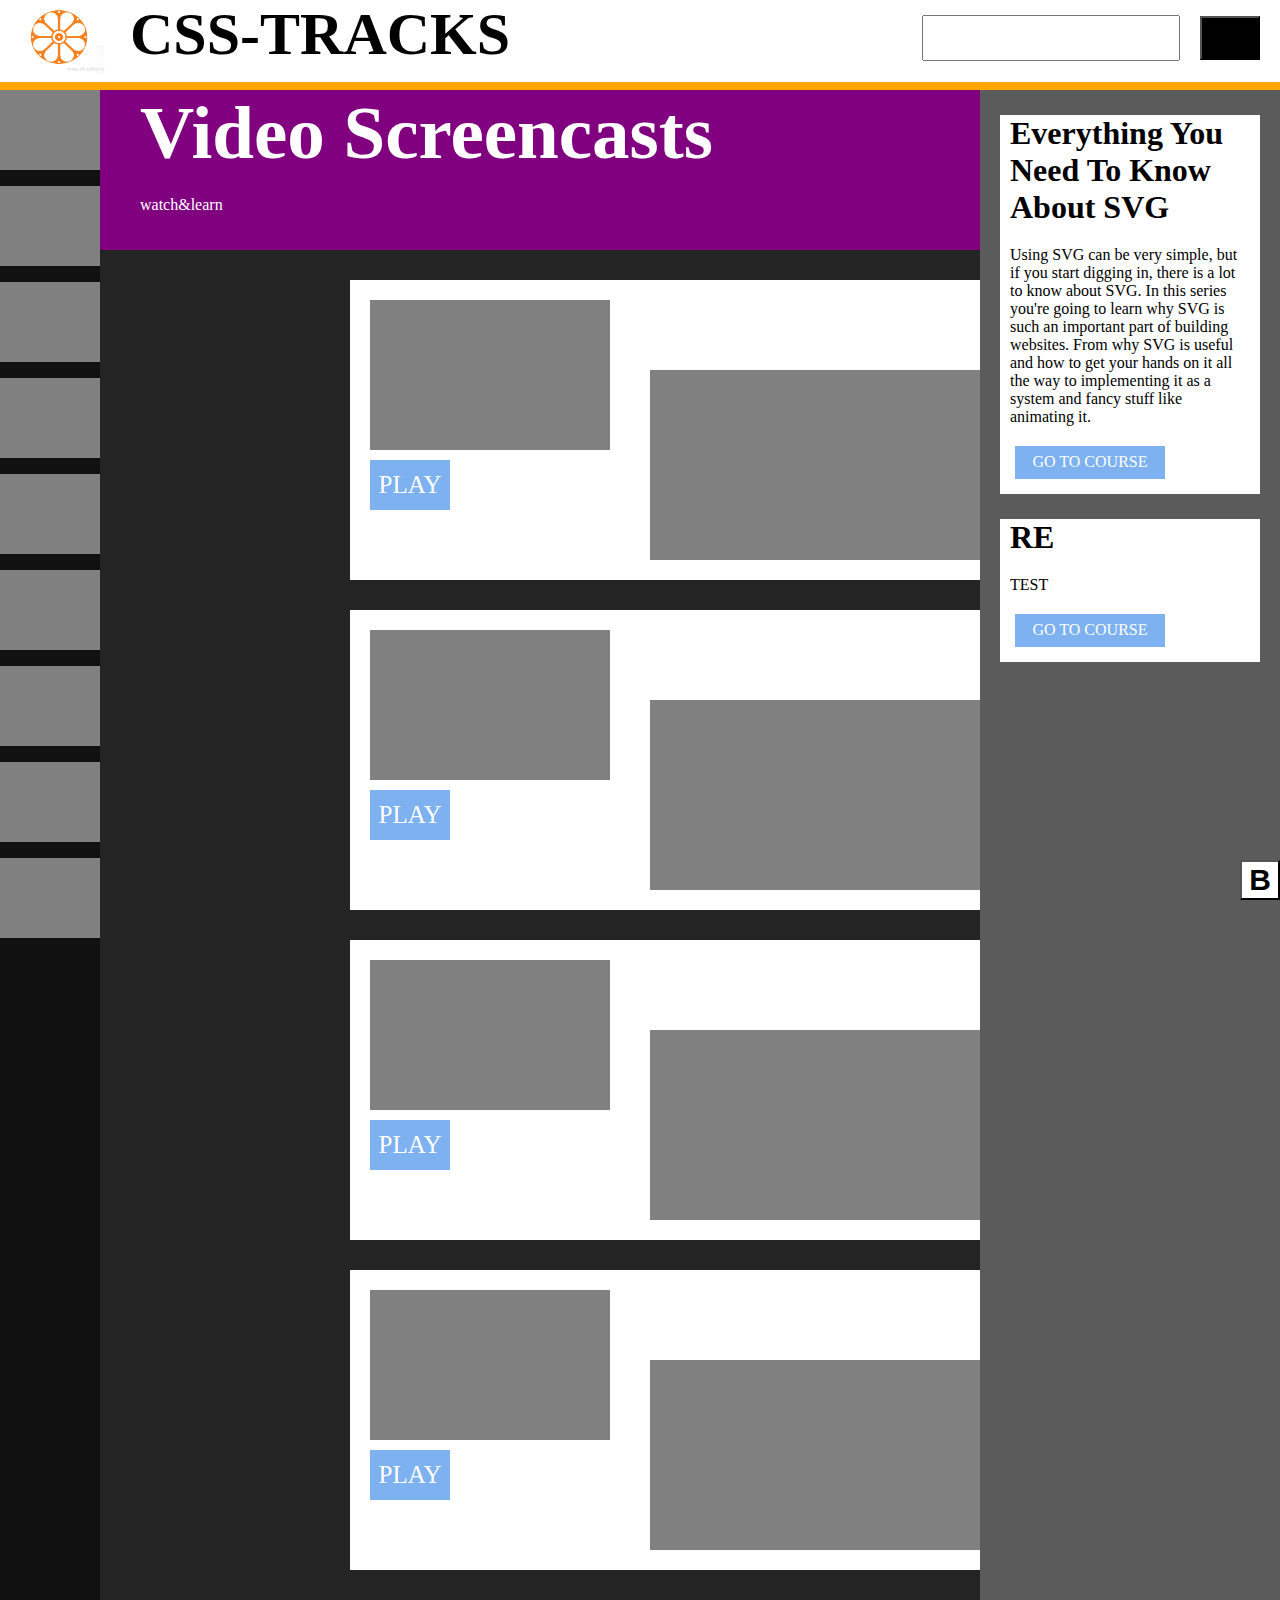
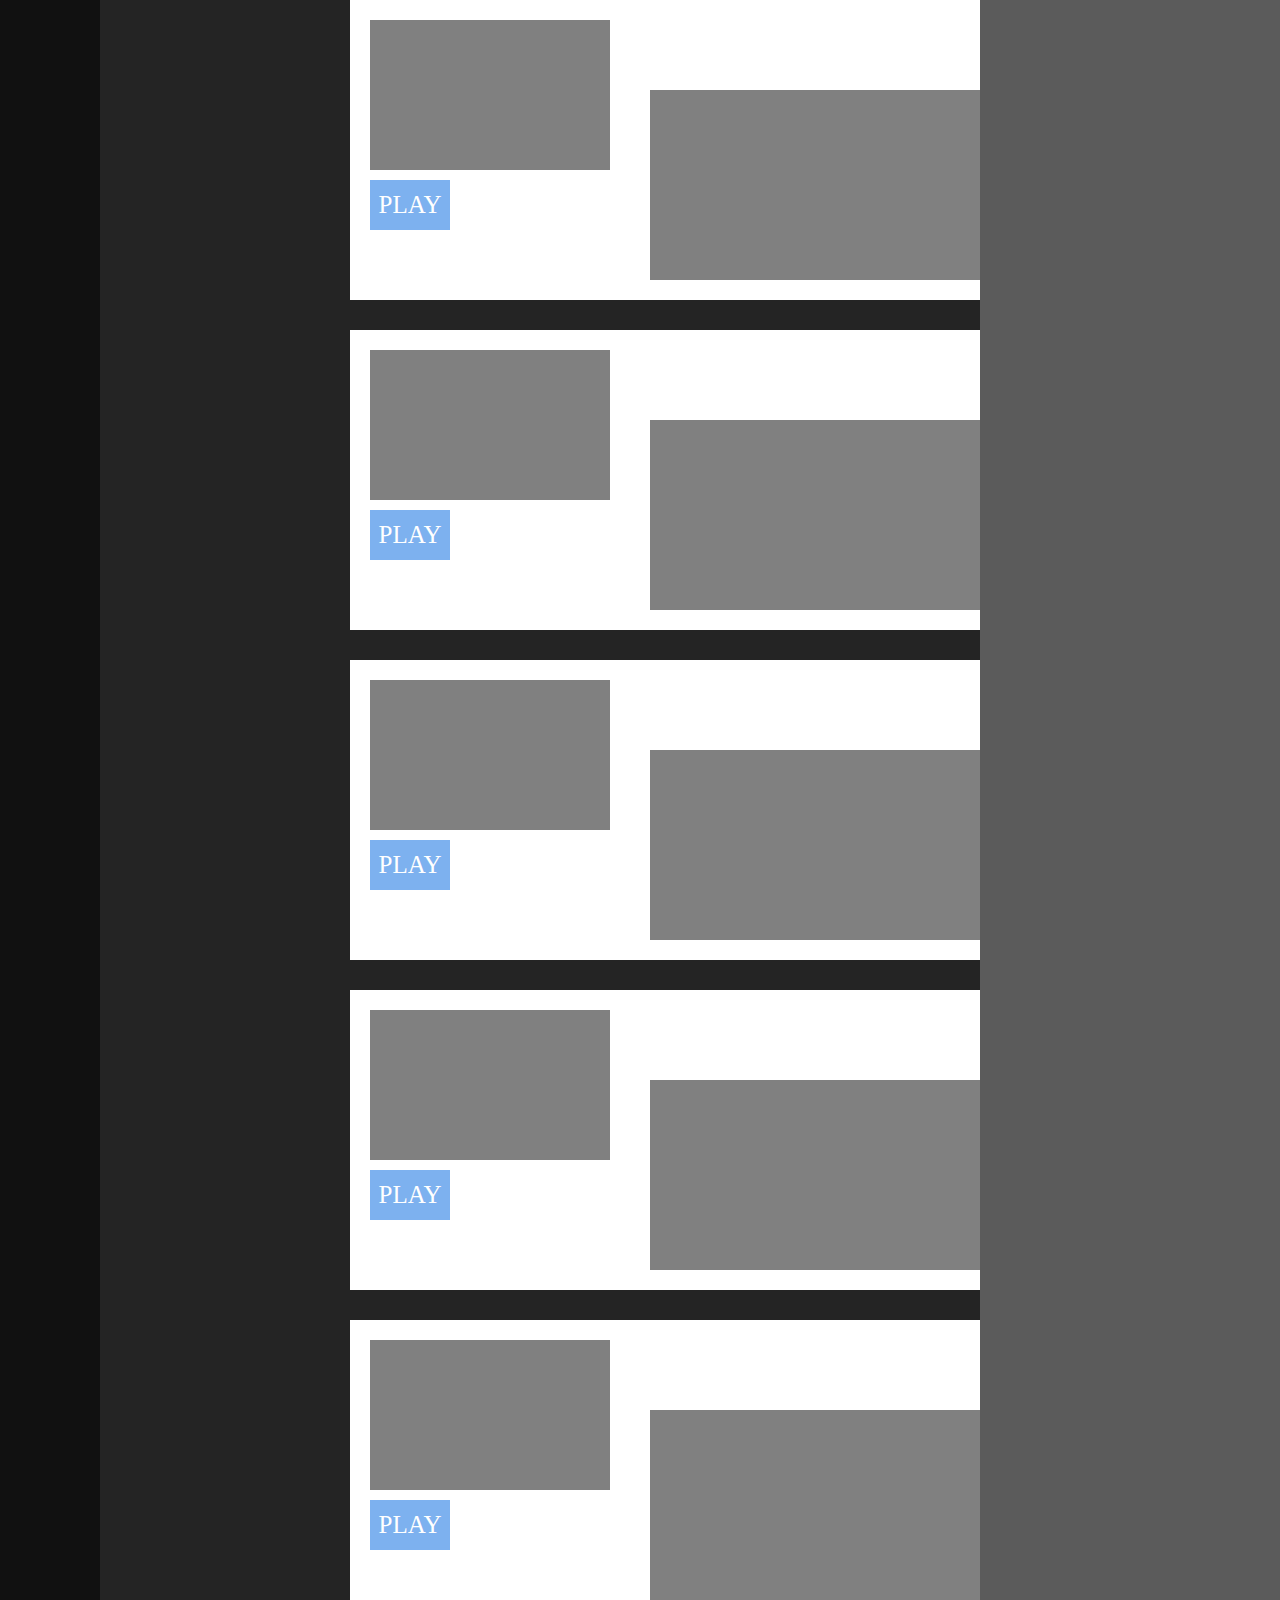
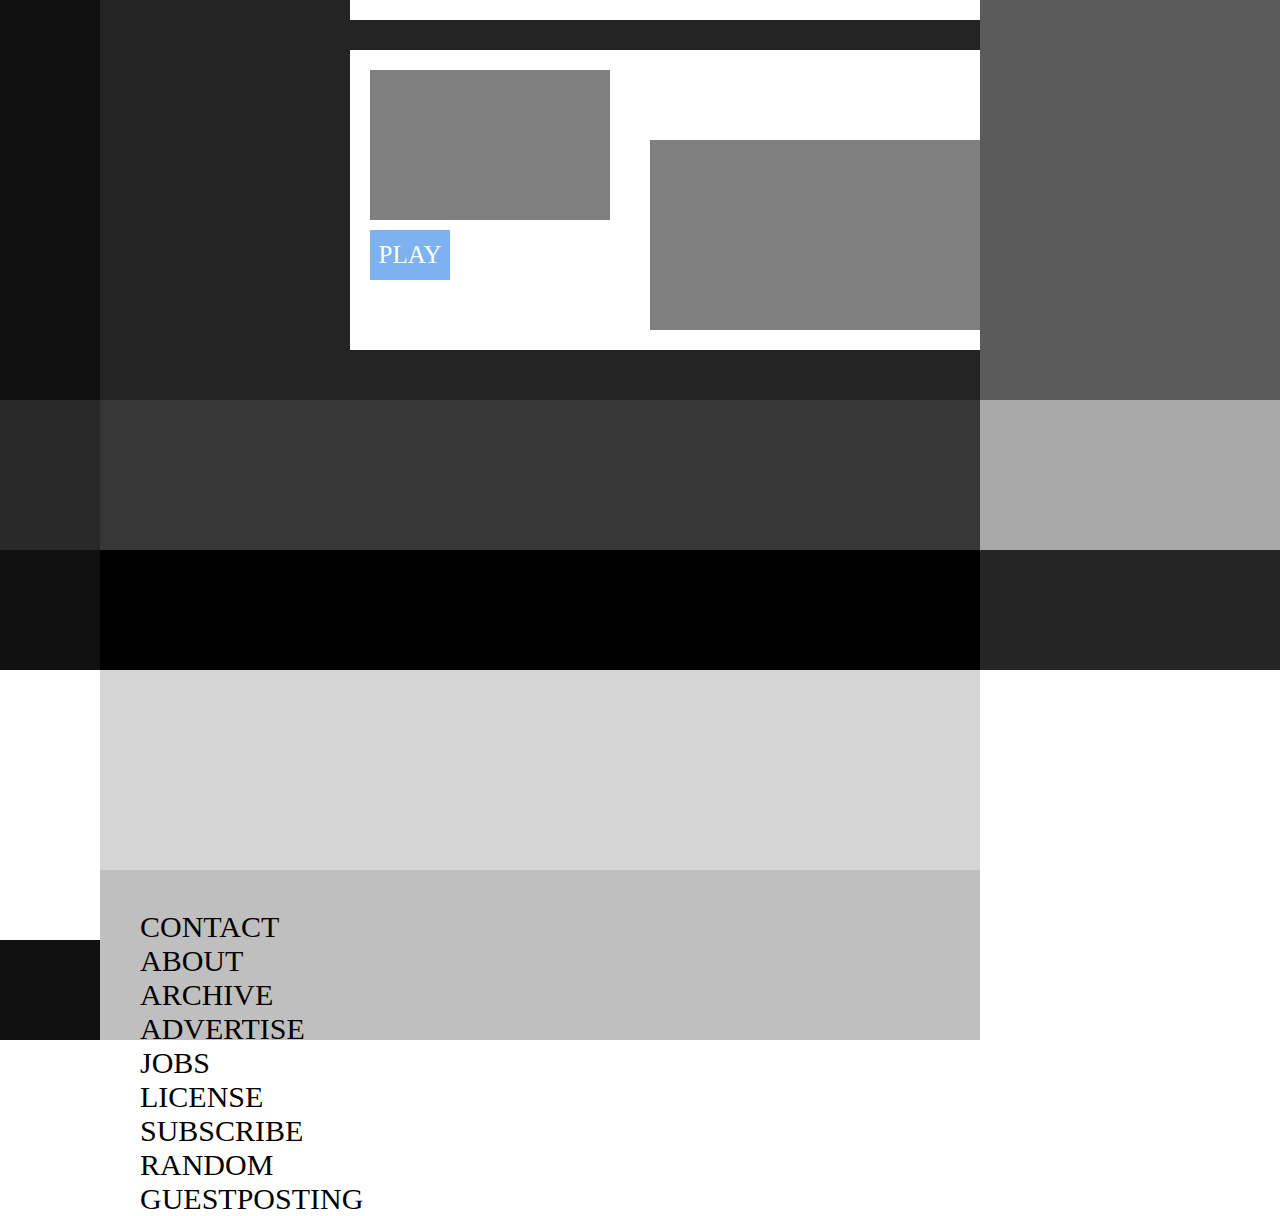
==== commit c374dd0f: "time1635" ====
--- a/HC/task1.html
+++ b/HC/task1.html
@@ -7,13 +7,9 @@
 </head>
 <body>
 	<header>
-		<img src="../images/flower.png" width="65px" height="52px" alt="flower">
+		<img src="../images/flower.png" width="97.5px" height="73.5px" alt="flower">
 		<h1>CSS-TRACKS</h1>
-		<table border="1">
-			<td>
-				<tr></tr>
-			</td>
-		</table>
+		<input type="text">
 		<button></button>
 	</header>
 
@@ -71,8 +67,8 @@
 
 	<div class="contentpage">
 		<div class="titback">
-			<h1>Hello World!</h1>
-			<p>..test..</p>
+			<h1>Video Screencasts</h1>
+			<p>watch&learn</p>
 		</div>
 	</div>
 
--- a/HC/style.css
+++ b/HC/style.css
@@ -16,18 +16,22 @@
 
 header h1
 {
-    position: absolute;  top: 0;  left: 100px;  margin: 0 0 0 0;
-}
-
-header table
-{
-    position: absolute;  top: 0;  right: 100px;  width: 40px;  height: 20px;
+    position: absolute;  top: 0;  left: 130px;  margin: 0 0 0 0;
+
+font-size: 60px;
+    }
+
+header input
+{
+    position: absolute;  top: 15px;  right: 100px;  width: 250px;  height: 40px;
 }
 
 header button
 {
-    position: absolute;  top: 0;  right: 0;
-}
+    position: absolute;  top: 16px;  right: 20px; width: 60px; height: 44px;
+
+background-color: black;
+    }
 
 div.menu
 {
@@ -35,7 +39,7 @@
   
 top: 90px;  left: 0;  z-index: 0;
 
-width: 100px;  height: 1200px;  background-color: rgb(17 17 17); 
+width: 100px;  height: 3600px;  background-color: rgb(17 17 17); 
   
 }
 
@@ -129,7 +133,7 @@
 
 div.notes
 {
-    position: absolute;  top: 90px;  right: 0;  width: 300px;  height: 1200px;  background-color: rgb(91 91 91);
+    position: absolute;  top: 90px;  right: 0;  width: 300px;  height: 3600px;  background-color: rgb(91 91 91);
 }
 
 div.notes div
@@ -178,7 +182,7 @@
 {
     position: absolute;  top: 90px;  right: 300px;  left: 100px;  z-index: -1;  padding-top: 0;
 
-height: 1200px;  
+height: 3600px;  
   
 background-color: rgb(36 36 36); 
 
@@ -186,21 +190,30 @@
 
 div.titback
 {
-    position: relative;  bottom: 20px;  margin: 0;  margin: 0;
+    position: relative;  margin: 0;  margin: 0;
+  
+padding-left: 40px;
 
 height: 160px;  
-  
+
 background-color: purple; 
 
 }
 
-div.titback h1,
-p
-{ margin-left: 20px;
-
-color: white; 
-
-}
+div.titback p
+{
+    margin: 20px 40px 0 0;
+
+color: white;
+}
+
+div.titback h1{
+margin: 0 40px 0 0;
+
+    color: white;
+
+font-size: 75px;
+    }
 
 div.content
 { 
@@ -235,19 +248,20 @@
 div.content div.pic
 {
     position: absolute;  top: 20px;
-    left: 20px;  margin: 0;
+
+left: 20px;  margin: 0;
 
 width: 240px;  height: 150px;  
   
 background-color: grey; 
-
-}
+    }
 
 div.content h1
 {
     position: absolute;  top: 20px;  left: 300px;  z-index: 80;  margin: 0;
 
 max-width: 680px;  
+
 }
 
 div.content div.text
@@ -285,12 +299,12 @@
 
 .fl
 {
-    top: 1200px;  height: 150px;
+    top: 3600px;  height: 150px;
 }
 
 .sl
 {
-    top: 1350px;  height: 120px;
+    top: 3750px;  height: 120px;
 }
 
 .le.fl
@@ -326,7 +340,7 @@
 
 .tl
 {
-    top: 1470px;
+    top: 3870px;
 }
 
 .le.tl
@@ -336,7 +350,7 @@
 
 .le.fol
 {
-    top: 1740px;  height: 100px;
+    top: 4140px;  height: 100px;
 }
 
 .mid.tl
@@ -346,7 +360,7 @@
 
 .mid.fol
 {
-top: 1670px;  height: 170px;  background-color: rgb(191 191 191); 
+top: 4070px;  height: 170px;  background-color: rgb(191 191 191); 
  
 font-size: 30px;
  
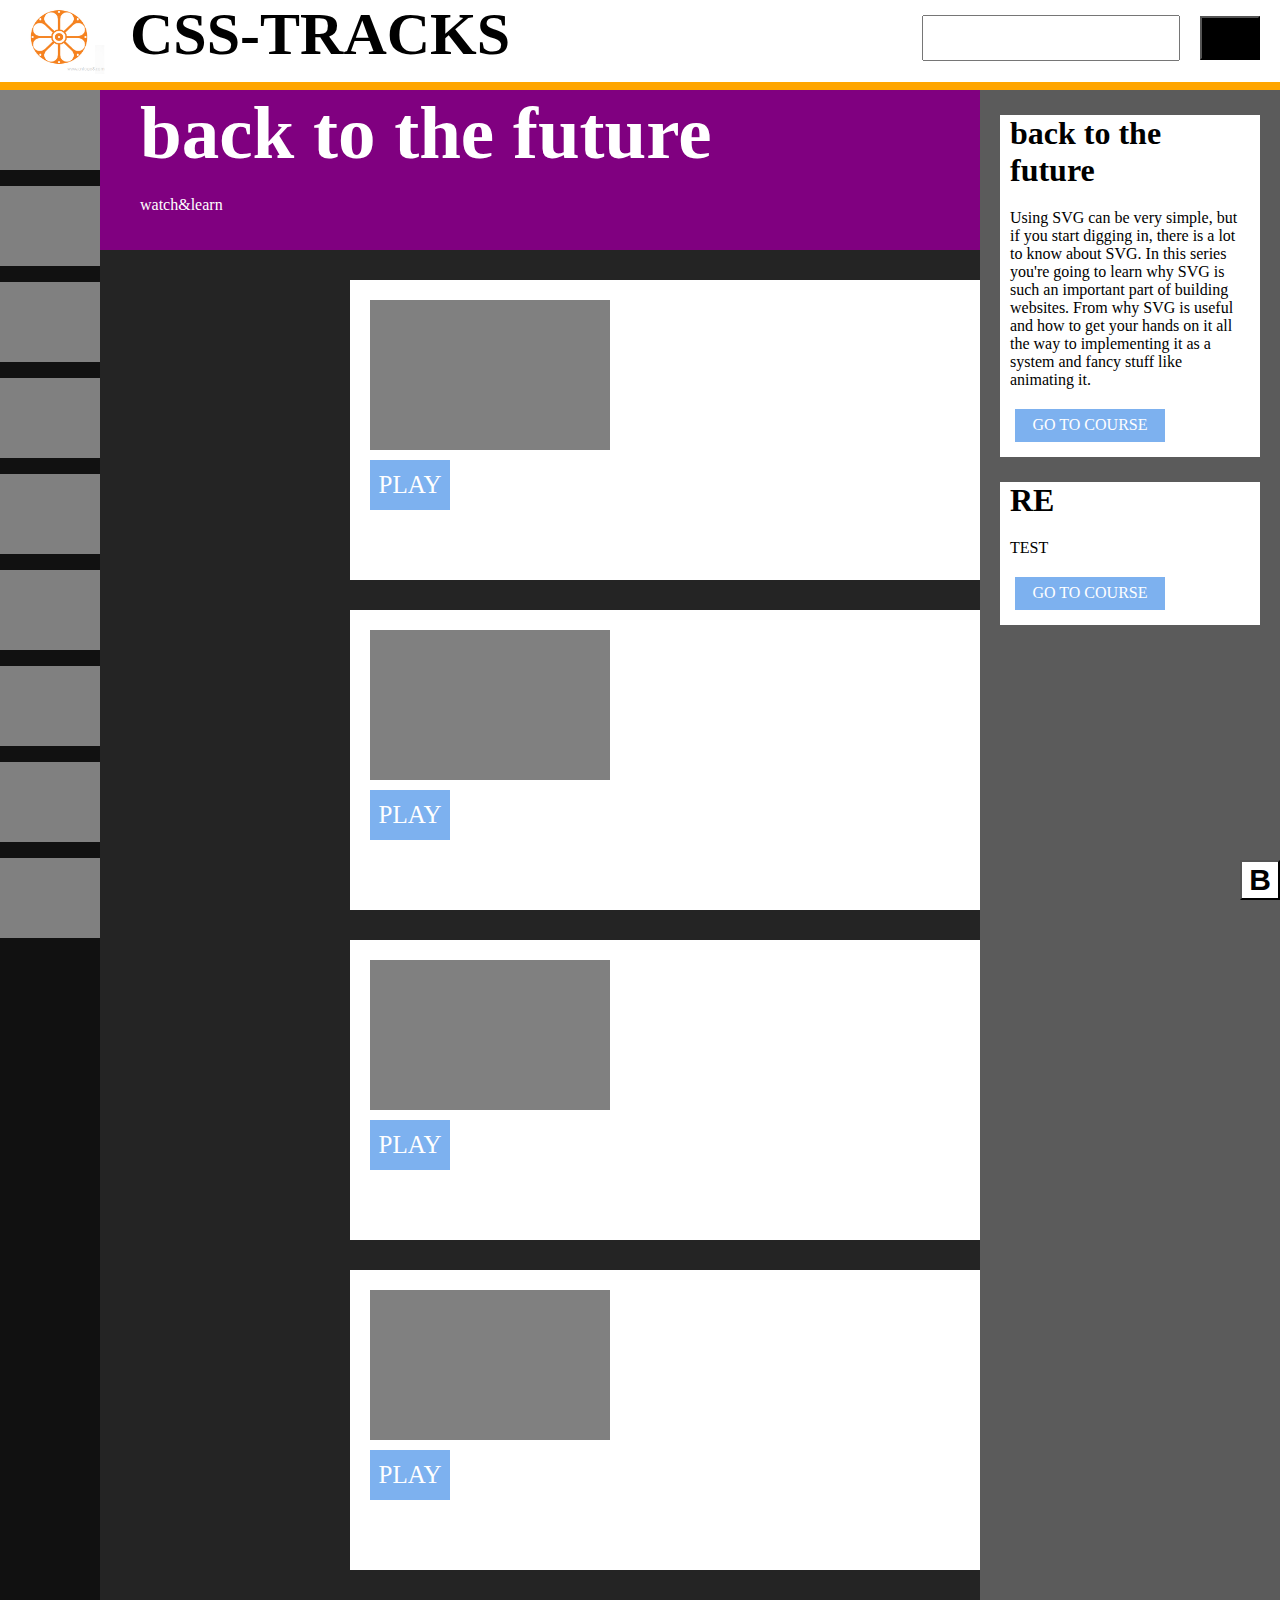
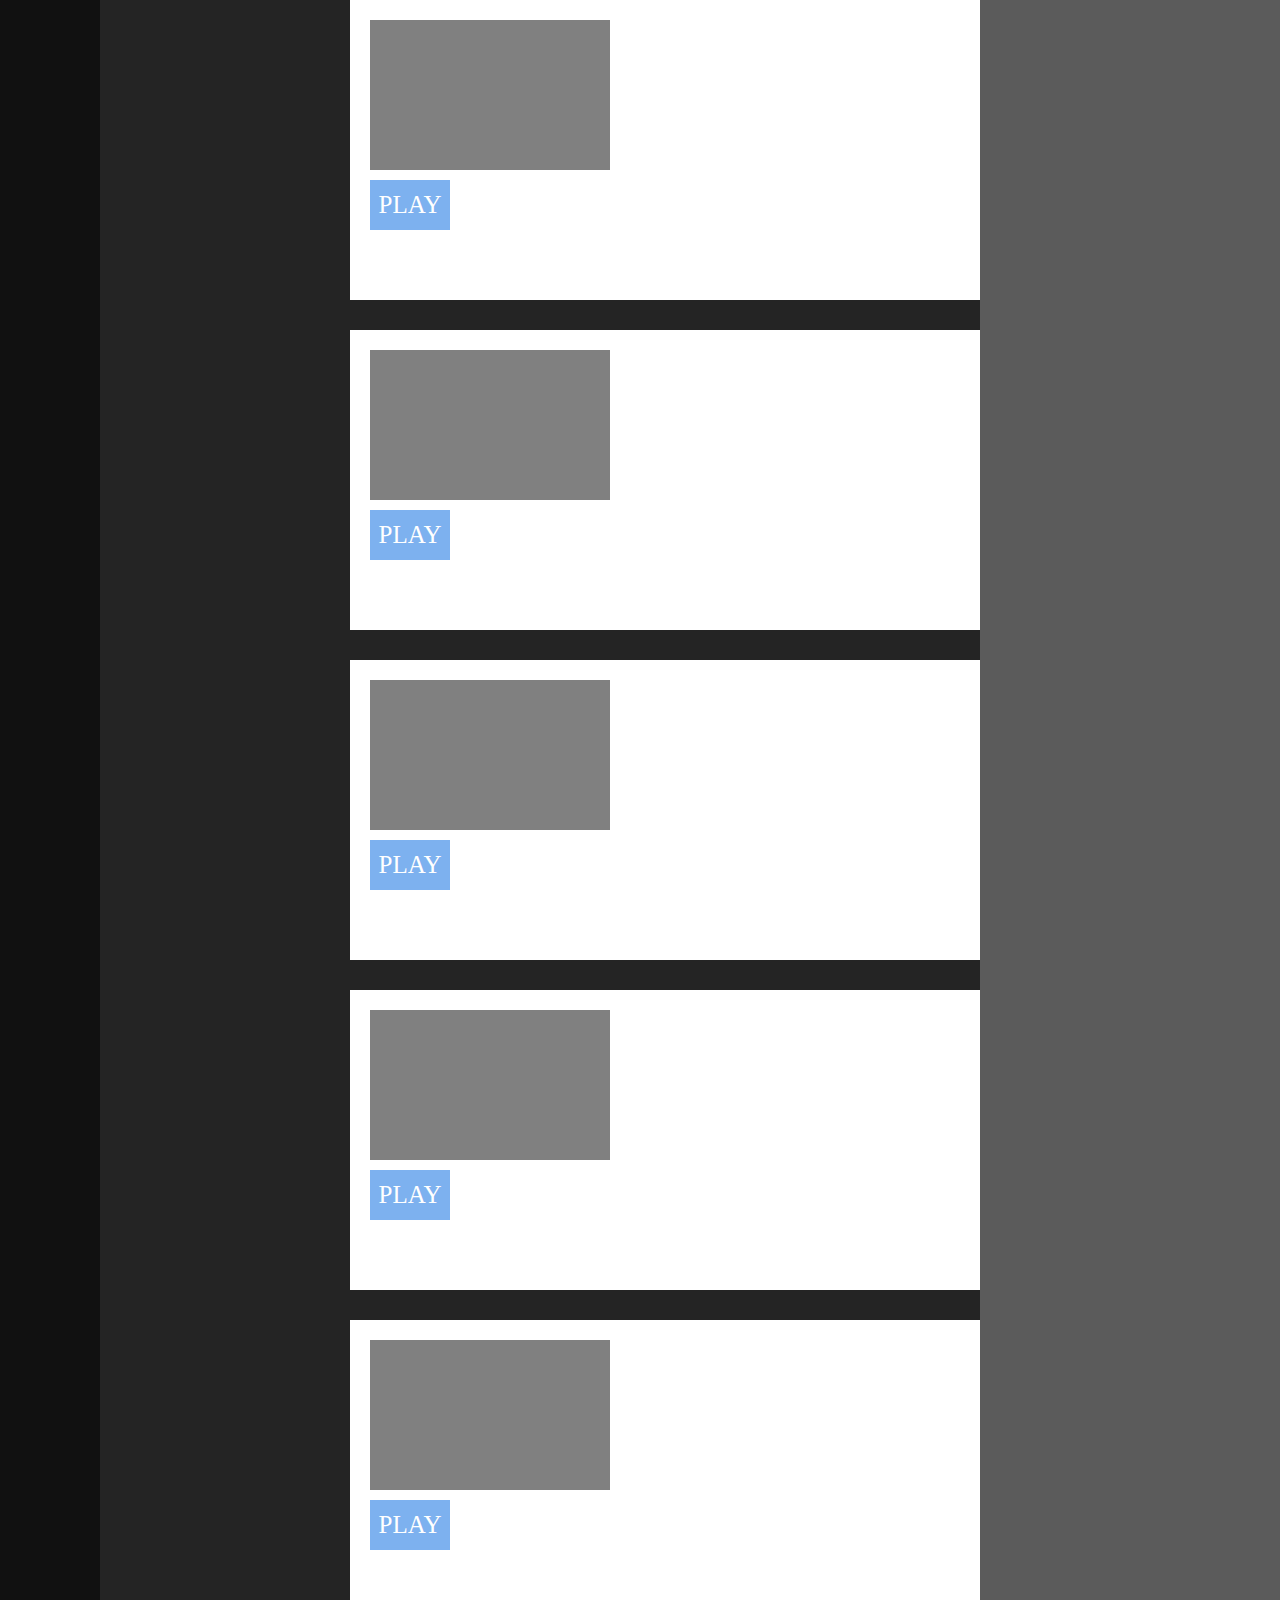
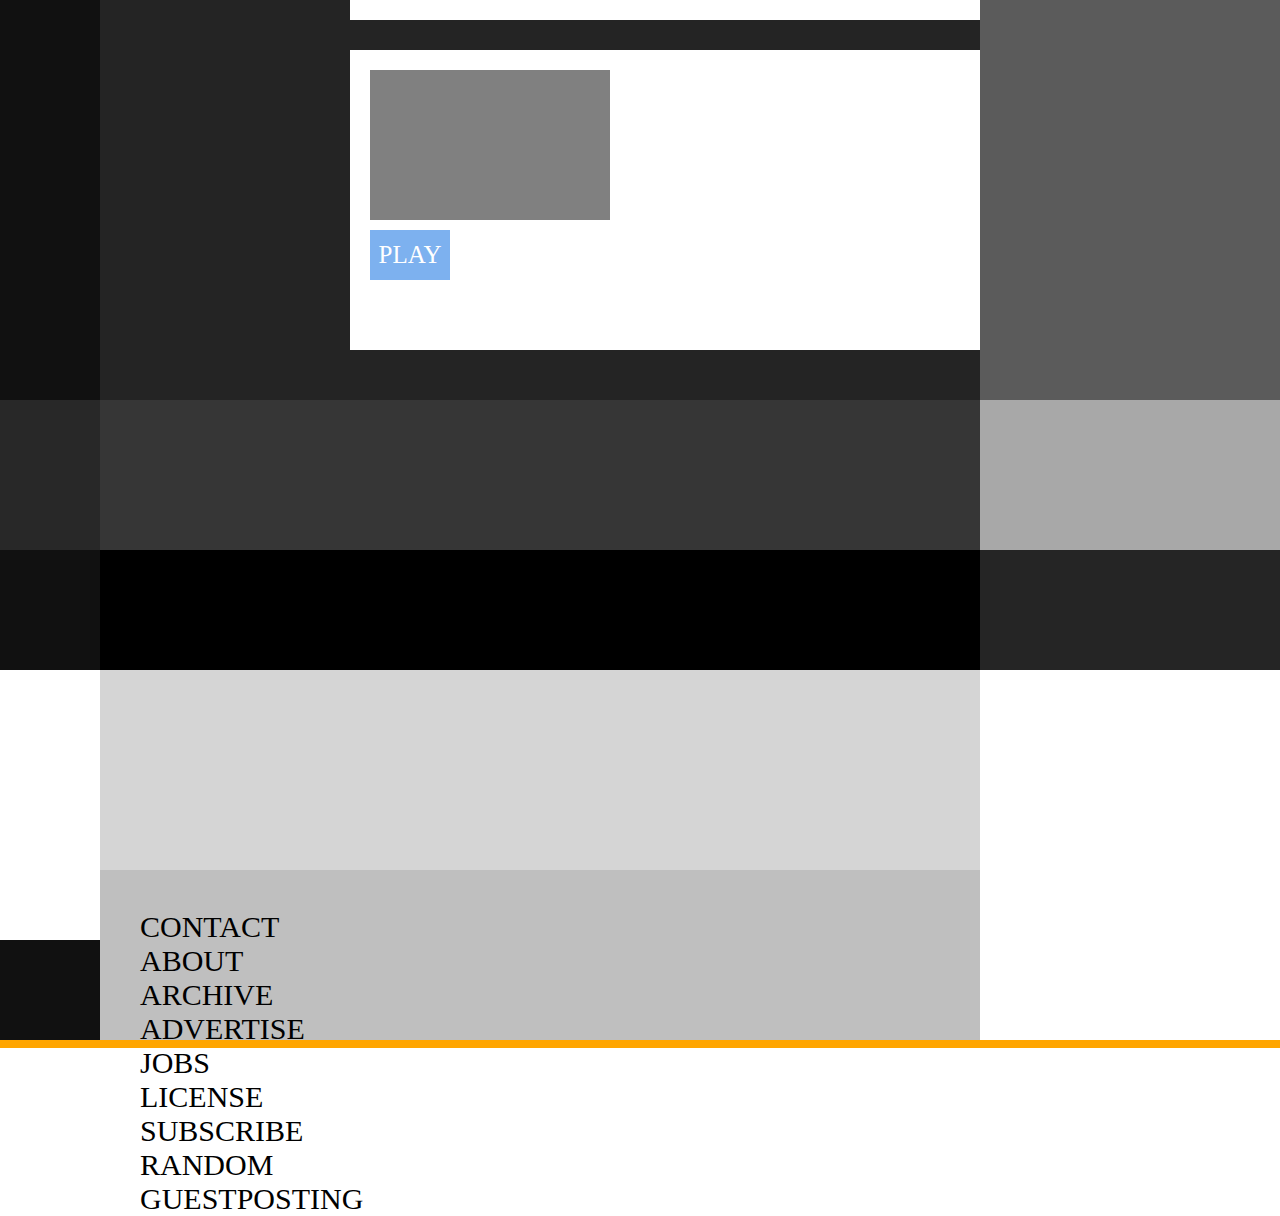
==== commit 24def3a5: "new begin" ====
--- a/HC/task1.html
+++ b/HC/task1.html
@@ -54,7 +54,7 @@
 
 	<div class="notes">
 		<div class="note">
-			<h1>Everything You Need To Know About SVG</h1>
+			<h1>back to the future</h1>
 			<p>Using SVG can be very simple, but if you start digging in, there is a lot to know about SVG. In this series you're going to learn why SVG is such an important part of building websites. From why SVG is useful and how to get your hands on it all the way to implementing it as a system and fancy stuff like animating it. </p>
 			<div>GO TO COURSE</div>
 		</div>
@@ -67,7 +67,7 @@
 
 	<div class="contentpage">
 		<div class="titback">
-			<h1>Video Screencasts</h1>
+			<h1>back to the future</h1>
 			<p>watch&learn</p>
 		</div>
 	</div>
--- a/HC/style.css
+++ b/HC/style.css
@@ -19,7 +19,8 @@
     position: absolute;  top: 0;  left: 130px;  margin: 0 0 0 0;
 
 font-size: 60px;
-    }
+
+}
 
 header input
 {
@@ -31,7 +32,8 @@
     position: absolute;  top: 16px;  right: 20px; width: 60px; height: 44px;
 
 background-color: black;
-    }
+
+}
 
 div.menu
 {
@@ -149,7 +151,7 @@
     margin: 25px 15px 10px 10px;
 }
 
-div.notes div h1:hover
+div.notes div h1:hover, div.content h1:hover
 {
     color: rgb(125 177 239);
 }
@@ -191,13 +193,13 @@
 div.titback
 {
     position: relative;  margin: 0;  margin: 0;
-  
+
 padding-left: 40px;
 
 height: 160px;  
-
+  
 background-color: purple; 
-
+  
 }
 
 div.titback p
@@ -205,14 +207,16 @@
     margin: 20px 40px 0 0;
 
 color: white;
+
 }
 
 div.titback h1{
 margin: 0 40px 0 0;
 
-    color: white;
+color: white;
 
 font-size: 75px;
+
     }
 
 div.content
@@ -254,7 +258,8 @@
 width: 240px;  height: 150px;  
   
 background-color: grey; 
-    }
+
+}
 
 div.content h1
 {
@@ -264,12 +269,13 @@
 
 }
 
+
+
 div.content div.text
 {
     position: absolute;  top: 90px;  right: 20px;  bottom: 20px;  left: 300px;  z-index: 99;  margin: 0;
 
-background-color: grey; 
-
+font-size: 22px;
 }
 
 
@@ -417,3 +423,12 @@
 font-size: 30px;  
   
 }
+
+div.bbb{
+    position: absolute;
+    top: 4240px;
+    left: 0;
+    right: 0;
+    height: 8px;
+    background-color: orange;
+}